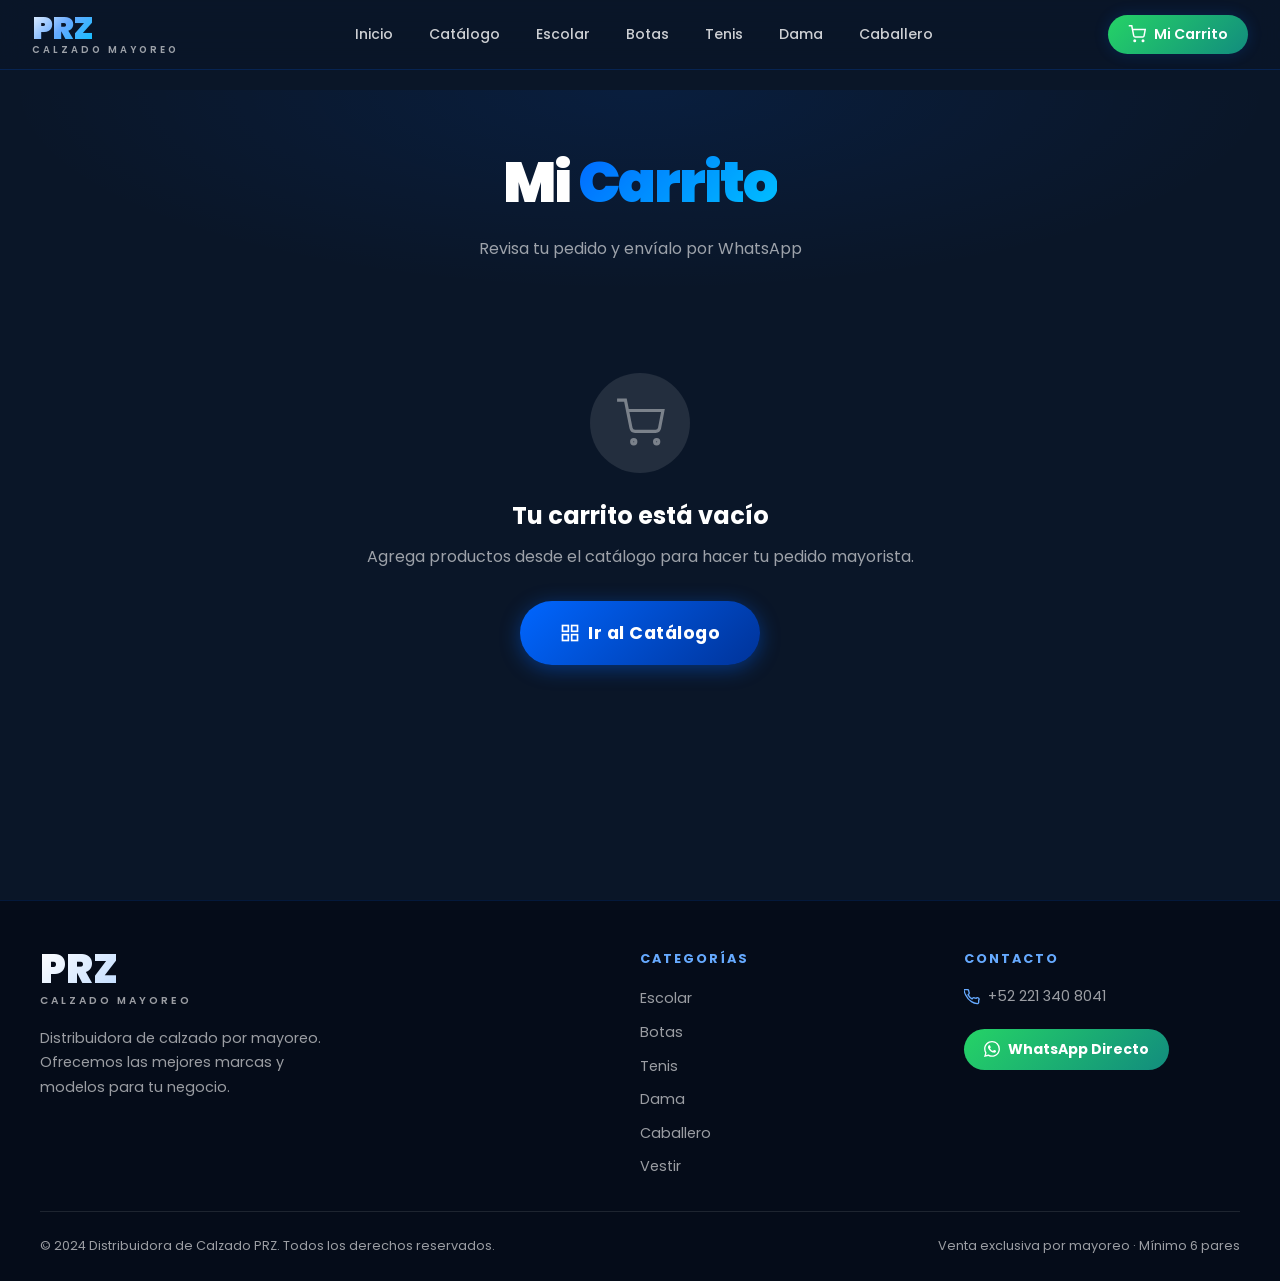
==== carrito.html @ e24a601f "Add files via upload" ====
<!DOCTYPE html>
<html lang="es">
<head>
  <meta charset="UTF-8">
  <meta name="viewport" content="width=device-width, initial-scale=1.0">
  <title>Carrito - PRZ Calzado Mayoreo</title>
  <meta name="description" content="Tu carrito de pedido mayorista. Revisa tu pedido y envíalo por WhatsApp.">
  <link rel="preconnect" href="https://fonts.googleapis.com">
  <link rel="preconnect" href="https://fonts.gstatic.com" crossorigin>
  <link href="https://fonts.googleapis.com/css2?family=Poppins:wght@300;400;500;600;700;800;900&display=swap" rel="stylesheet">
  <link rel="stylesheet" href="style.css">
</head>
<body data-page="carrito">

  <!-- NAVBAR -->
  <nav class="navbar" id="navbar">
    <a href="index.html" class="nav-logo">
      <div>
        <span class="logo-text">PRZ</span>
        <span class="logo-sub">Calzado Mayoreo</span>
      </div>
    </a>
    <div class="nav-links">
      <a href="index.html">Inicio</a>
      <a href="catalogo.html">Catálogo</a>
      <a href="catalogo.html?categoria=escolar">Escolar</a>
      <a href="catalogo.html?categoria=bota">Botas</a>
      <a href="catalogo.html?categoria=tenis">Tenis</a>
      <a href="catalogo.html?categoria=dama">Dama</a>
      <a href="catalogo.html?categoria=caballero">Caballero</a>
    </div>
    <div class="nav-actions">
      <a href="carrito.html" class="cart-btn" style="background:linear-gradient(135deg,#25D366,#128C7E)">
        <svg viewBox="0 0 24 24" fill="none" stroke="currentColor" stroke-width="2">
          <circle cx="9" cy="21" r="1"/><circle cx="20" cy="21" r="1"/>
          <path d="M1 1h4l2.68 13.39a2 2 0 0 0 2 1.61h9.72a2 2 0 0 0 2-1.61L23 6H6"/>
        </svg>
        Mi Carrito
        <span class="cart-count hidden">0</span>
      </a>
      <button class="hamburger" id="hamburger" aria-label="Menú">
        <span></span><span></span><span></span>
      </button>
    </div>
  </nav>

  <!-- MOBILE NAV -->
  <div class="mobile-nav" id="mobile-nav">
    <a href="index.html">Inicio</a>
    <a href="catalogo.html">Catálogo Completo</a>
    <a href="catalogo.html?categoria=escolar">Escolar</a>
    <a href="catalogo.html?categoria=bota">Botas</a>
    <a href="catalogo.html?categoria=tenis">Tenis</a>
    <a href="catalogo.html?categoria=dama">Dama</a>
    <a href="catalogo.html?categoria=caballero">Caballero</a>
  </div>

  <!-- CART PAGE -->
  <main class="cart-page">
    <div class="page-header">
      <h1>Mi <span class="text-gradient">Carrito</span></h1>
      <p>Revisa tu pedido y envíalo por WhatsApp</p>
    </div>

    <!-- Empty Cart State -->
    <div id="cart-empty" class="container" style="display:none">
      <div class="empty-cart">
        <div class="empty-cart-icon">
          <svg viewBox="0 0 24 24" fill="none" stroke="currentColor" stroke-width="1.5" width="50" height="50">
            <circle cx="9" cy="21" r="1"/><circle cx="20" cy="21" r="1"/>
            <path d="M1 1h4l2.68 13.39a2 2 0 0 0 2 1.61h9.72a2 2 0 0 0 2-1.61L23 6H6"/>
          </svg>
        </div>
        <h2>Tu carrito está vacío</h2>
        <p>Agrega productos desde el catálogo para hacer tu pedido mayorista.</p>
        <a href="catalogo.html" class="btn btn-primary btn-lg">
          <svg viewBox="0 0 24 24" fill="none" stroke="currentColor" stroke-width="2" width="20" height="20">
            <rect x="3" y="3" width="7" height="7"/><rect x="14" y="3" width="7" height="7"/>
            <rect x="14" y="14" width="7" height="7"/><rect x="3" y="14" width="7" height="7"/>
          </svg>
          Ir al Catálogo
        </a>
      </div>
    </div>

    <!-- Cart with items -->
    <div id="cart-summary-section" class="cart-layout container" style="display:none">

      <!-- LEFT: Cart Items -->
      <div class="cart-items-section">
        <div style="display:flex;justify-content:space-between;align-items:center;margin-bottom:1rem">
          <h2 style="font-size:1.25rem;font-weight:700">Productos en tu pedido</h2>
          <button id="clear-cart-btn" class="btn btn-sm" style="background:rgba(255,68,68,0.1);color:#ff6666;border:1px solid rgba(255,68,68,0.2)">
            Vaciar carrito
          </button>
        </div>

        <div id="cart-items-container">
          <!-- Rendered by JS -->
        </div>

        <div style="margin-top:1.5rem">
          <a href="catalogo.html" class="btn btn-secondary btn-full">
            <svg viewBox="0 0 24 24" fill="none" stroke="currentColor" stroke-width="2" width="18" height="18">
              <line x1="19" y1="12" x2="5" y2="12"/><polyline points="12 19 5 12 12 5"/>
            </svg>
            Seguir comprando
          </a>
        </div>
      </div>

      <!-- RIGHT: Summary & Form -->
      <div>
        <div class="cart-summary">
          <h3 class="cart-summary-title">Resumen del Pedido</h3>

          <div class="summary-rows">
            <div class="summary-row">
              <span>Productos</span>
              <span id="summary-productos">0</span>
            </div>
            <div class="summary-row">
              <span>Total de pares</span>
              <span id="summary-pares">0</span>
            </div>
            <div class="summary-row total">
              <span>TOTAL</span>
              <span class="summary-value" id="summary-total">$0</span>
            </div>
          </div>

          <!-- Customer Form -->
          <div class="customer-form">
            <h4 style="font-size:0.85rem;font-weight:700;letter-spacing:1px;text-transform:uppercase;color:var(--white-60);margin-bottom:0.5rem">Datos del Cliente</h4>

            <div class="form-group">
              <label class="form-label" for="cliente-nombre">Nombre *</label>
              <input type="text" id="cliente-nombre" class="form-input" placeholder="Tu nombre o negocio" required>
            </div>

            <div class="form-group">
              <label class="form-label" for="cliente-telefono">Teléfono (opcional)</label>
              <input type="tel" id="cliente-telefono" class="form-input" placeholder="Tu número de contacto">
            </div>
          </div>

          <!-- WhatsApp Button -->
          <div style="margin-top:1.5rem">
            <button class="btn btn-whatsapp btn-full" id="send-whatsapp-btn">
              <svg viewBox="0 0 24 24" fill="currentColor" width="22" height="22">
                <path d="M17.472 14.382c-.297-.149-1.758-.867-2.03-.967-.273-.099-.471-.148-.67.15-.197.297-.767.966-.94 1.164-.173.199-.347.223-.644.075-.297-.15-1.255-.463-2.39-1.475-.883-.788-1.48-1.761-1.653-2.059-.173-.297-.018-.458.13-.606.134-.133.298-.347.446-.52.149-.174.198-.298.298-.497.099-.198.05-.371-.025-.52-.075-.149-.669-1.612-.916-2.207-.242-.579-.487-.5-.669-.51-.173-.008-.371-.01-.57-.01-.198 0-.52.074-.792.372-.272.297-1.04 1.016-1.04 2.479 0 1.462 1.065 2.875 1.213 3.074.149.198 2.096 3.2 5.077 4.487.709.306 1.262.489 1.694.625.712.227 1.36.195 1.871.118.571-.085 1.758-.719 2.006-1.413.248-.694.248-1.289.173-1.413-.074-.124-.272-.198-.57-.347m-5.421 7.403h-.004a9.87 9.87 0 01-5.031-1.378l-.361-.214-3.741.982.998-3.648-.235-.374a9.86 9.86 0 01-1.51-5.26c.001-5.45 4.436-9.884 9.888-9.884 2.64 0 5.122 1.03 6.988 2.898a9.825 9.825 0 012.893 6.994c-.003 5.45-4.437 9.884-9.885 9.884m8.413-18.297A11.815 11.815 0 0012.05 0C5.495 0 .16 5.335.157 11.892c0 2.096.547 4.142 1.588 5.945L.057 24l6.305-1.654a11.882 11.882 0 005.683 1.448h.005c6.554 0 11.89-5.335 11.893-11.893a11.821 11.821 0 00-3.48-8.413z"/>
              </svg>
              Enviar Pedido por WhatsApp
            </button>
            <p style="font-size:0.75rem;color:var(--white-60);text-align:center;margin-top:0.75rem">
              Se abrirá WhatsApp con tu pedido detallado listo para enviar.
            </p>
          </div>

          <!-- Contact info -->
          <div style="margin-top:1.25rem;padding-top:1.25rem;border-top:1px solid var(--white-10);text-align:center">
            <p style="font-size:0.8rem;color:var(--white-60)">¿Preguntas? Contáctanos directamente</p>
            <a href="https://wa.me/522213408041" target="_blank" style="font-size:0.9rem;font-weight:700;color:var(--accent)">+52 221 340 8041</a>
          </div>
        </div>
      </div>

    </div>
  </main>

  <!-- FOOTER -->
  <footer class="footer">
    <div class="footer-grid">
      <div class="footer-brand">
        <span class="logo-text">PRZ</span>
        <span class="logo-sub">Calzado Mayoreo</span>
        <p>Distribuidora de calzado por mayoreo. Ofrecemos las mejores marcas y modelos para tu negocio.</p>
      </div>
      <div class="footer-col">
        <h4>Categorías</h4>
        <ul>
          <li><a href="catalogo.html?categoria=escolar">Escolar</a></li>
          <li><a href="catalogo.html?categoria=bota">Botas</a></li>
          <li><a href="catalogo.html?categoria=tenis">Tenis</a></li>
          <li><a href="catalogo.html?categoria=dama">Dama</a></li>
          <li><a href="catalogo.html?categoria=caballero">Caballero</a></li>
          <li><a href="catalogo.html?categoria=vestir">Vestir</a></li>
        </ul>
      </div>
      <div class="footer-col">
        <h4>Contacto</h4>
        <div class="footer-contact-item">
          <svg viewBox="0 0 24 24" fill="none" stroke="currentColor" stroke-width="2">
            <path d="M22 16.92v3a2 2 0 01-2.18 2 19.79 19.79 0 01-8.63-3.07A19.5 19.5 0 013.07 9.81a19.79 19.79 0 01-3.07-8.67A2 2 0 012 .84h3a2 2 0 012 1.72c.127.96.361 1.903.7 2.81a2 2 0 01-.45 2.11L6.09 8.91a16 16 0 006 6l1.27-1.27a2 2 0 012.11-.45c.907.339 1.85.573 2.81.7A2 2 0 0122 16.92z"/>
          </svg>
          +52 221 340 8041
        </div>
        <a href="https://wa.me/522213408041" target="_blank" class="footer-whatsapp">
          <svg viewBox="0 0 24 24" fill="currentColor" width="16" height="16">
            <path d="M17.472 14.382c-.297-.149-1.758-.867-2.03-.967-.273-.099-.471-.148-.67.15-.197.297-.767.966-.94 1.164-.173.199-.347.223-.644.075-.297-.15-1.255-.463-2.39-1.475-.883-.788-1.48-1.761-1.653-2.059-.173-.297-.018-.458.13-.606.134-.133.298-.347.446-.52.149-.174.198-.298.298-.497.099-.198.05-.371-.025-.52-.075-.149-.669-1.612-.916-2.207-.242-.579-.487-.5-.669-.51-.173-.008-.371-.01-.57-.01-.198 0-.52.074-.792.372-.272.297-1.04 1.016-1.04 2.479 0 1.462 1.065 2.875 1.213 3.074.149.198 2.096 3.2 5.077 4.487.709.306 1.262.489 1.694.625.712.227 1.36.195 1.871.118.571-.085 1.758-.719 2.006-1.413.248-.694.248-1.289.173-1.413-.074-.124-.272-.198-.57-.347m-5.421 7.403h-.004a9.87 9.87 0 01-5.031-1.378l-.361-.214-3.741.982.998-3.648-.235-.374a9.86 9.86 0 01-1.51-5.26c.001-5.45 4.436-9.884 9.888-9.884 2.64 0 5.122 1.03 6.988 2.898a9.825 9.825 0 012.893 6.994c-.003 5.45-4.437 9.884-9.885 9.884m8.413-18.297A11.815 11.815 0 0012.05 0C5.495 0 .16 5.335.157 11.892c0 2.096.547 4.142 1.588 5.945L.057 24l6.305-1.654a11.882 11.882 0 005.683 1.448h.005c6.554 0 11.89-5.335 11.893-11.893a11.821 11.821 0 00-3.48-8.413z"/>
          </svg>
          WhatsApp Directo
        </a>
      </div>
    </div>
    <div class="footer-bottom">
      <span>© 2024 Distribuidora de Calzado PRZ. Todos los derechos reservados.</span>
      <span>Venta exclusiva por mayoreo · Mínimo 6 pares</span>
    </div>
  </footer>

  <script src="app.js"></script>
</body>
</html>
---- style.css ----
/* ============================================
   PRZ CALZADO MAYOREO - Global Styles
   ============================================ */

@import url('https://fonts.googleapis.com/css2?family=Poppins:wght@300;400;500;600;700;800;900&display=swap');

/* ---- CSS Custom Properties ---- */
:root {
  --bg-deep: #0A1628;
  --bg-mid: #0d1f3c;
  --bg-card: rgba(26, 58, 107, 0.45);
  --blue-dark: #003399;
  --blue-mid: #1a3a6b;
  --blue-bright: #0066ff;
  --blue-glow: #3385ff;
  --blue-light: #66aaff;
  --white: #ffffff;
  --white-80: rgba(255,255,255,0.8);
  --white-60: rgba(255,255,255,0.6);
  --white-20: rgba(255,255,255,0.2);
  --white-10: rgba(255,255,255,0.1);
  --accent: #00c3ff;
  --accent-2: #0066ff;
  --success: #00e676;
  --warning: #ffab00;
  --radius-sm: 12px;
  --radius-md: 20px;
  --radius-lg: 30px;
  --radius-xl: 40px;
  --radius-pill: 100px;
  --shadow-card: 0 8px 32px rgba(0, 102, 255, 0.15);
  --shadow-glow: 0 0 30px rgba(0, 102, 255, 0.3);
  --shadow-glow-sm: 0 0 15px rgba(0, 102, 255, 0.2);
  --transition: all 0.3s cubic-bezier(0.4, 0, 0.2, 1);
  --font: 'Poppins', sans-serif;
}

/* ---- Reset & Base ---- */
*, *::before, *::after {
  box-sizing: border-box;
  margin: 0;
  padding: 0;
}

html {
  scroll-behavior: smooth;
  font-size: 16px;
}

body {
  font-family: var(--font);
  background-color: var(--bg-deep);
  color: var(--white);
  line-height: 1.6;
  overflow-x: hidden;
  min-height: 100vh;
}

a {
  text-decoration: none;
  color: inherit;
  transition: var(--transition);
}

ul, ol {
  list-style: none;
}

img {
  max-width: 100%;
  display: block;
}

button {
  cursor: pointer;
  font-family: var(--font);
  border: none;
  outline: none;
}

input, select, textarea {
  font-family: var(--font);
  outline: none;
}

/* ============================================
   NAVBAR
   ============================================ */
.navbar {
  position: fixed;
  top: 0;
  left: 0;
  right: 0;
  z-index: 1000;
  padding: 0 2rem;
  height: 70px;
  display: flex;
  align-items: center;
  justify-content: space-between;
  background: rgba(10, 22, 40, 0.85);
  backdrop-filter: blur(20px);
  -webkit-backdrop-filter: blur(20px);
  border-bottom: 1px solid rgba(0, 102, 255, 0.2);
  transition: var(--transition);
}

.navbar.scrolled {
  background: rgba(10, 22, 40, 0.98);
  box-shadow: 0 4px 30px rgba(0, 0, 0, 0.4);
}

.nav-logo {
  display: flex;
  align-items: center;
  gap: 0.5rem;
  text-decoration: none;
}

.nav-logo .logo-text {
  font-size: 2rem;
  font-weight: 900;
  letter-spacing: -1px;
  background: linear-gradient(135deg, var(--white) 0%, var(--blue-light) 50%, var(--accent) 100%);
  -webkit-background-clip: text;
  -webkit-text-fill-color: transparent;
  background-clip: text;
  line-height: 1;
}

.nav-logo .logo-sub {
  font-size: 0.6rem;
  font-weight: 600;
  letter-spacing: 3px;
  text-transform: uppercase;
  color: var(--white-60);
  display: block;
  margin-top: -4px;
}

.nav-links {
  display: flex;
  align-items: center;
  gap: 0.25rem;
}

.nav-links a {
  padding: 0.5rem 1rem;
  border-radius: var(--radius-pill);
  font-size: 0.875rem;
  font-weight: 500;
  color: var(--white-80);
  transition: var(--transition);
}

.nav-links a:hover,
.nav-links a.active {
  background: var(--white-10);
  color: var(--white);
}

.nav-actions {
  display: flex;
  align-items: center;
  gap: 1rem;
}

.cart-btn {
  position: relative;
  display: flex;
  align-items: center;
  gap: 0.5rem;
  padding: 0.5rem 1.25rem;
  background: linear-gradient(135deg, var(--blue-bright), var(--blue-dark));
  border-radius: var(--radius-pill);
  font-size: 0.875rem;
  font-weight: 600;
  color: var(--white);
  transition: var(--transition);
  box-shadow: var(--shadow-glow-sm);
  text-decoration: none;
}

.cart-btn:hover {
  transform: translateY(-2px);
  box-shadow: var(--shadow-glow);
}

.cart-btn svg {
  width: 18px;
  height: 18px;
}

.cart-count {
  position: absolute;
  top: -6px;
  right: -6px;
  background: var(--accent);
  color: var(--bg-deep);
  font-size: 0.65rem;
  font-weight: 800;
  width: 20px;
  height: 20px;
  border-radius: 50%;
  display: flex;
  align-items: center;
  justify-content: center;
  border: 2px solid var(--bg-deep);
  transition: var(--transition);
}

.cart-count.hidden {
  display: none;
}

/* Hamburger */
.hamburger {
  display: none;
  flex-direction: column;
  gap: 5px;
  cursor: pointer;
  padding: 0.5rem;
  background: none;
  border: none;
}

.hamburger span {
  display: block;
  width: 24px;
  height: 2px;
  background: var(--white);
  border-radius: 2px;
  transition: var(--transition);
}

/* Mobile nav */
.mobile-nav {
  display: none;
  position: fixed;
  top: 70px;
  left: 0;
  right: 0;
  background: rgba(10, 22, 40, 0.98);
  backdrop-filter: blur(20px);
  padding: 1rem;
  border-bottom: 1px solid rgba(0, 102, 255, 0.2);
  z-index: 999;
  flex-direction: column;
  gap: 0.5rem;
}

.mobile-nav.open {
  display: flex;
}

.mobile-nav a {
  padding: 0.75rem 1rem;
  border-radius: var(--radius-sm);
  font-weight: 500;
  color: var(--white-80);
  transition: var(--transition);
}

.mobile-nav a:hover {
  background: var(--white-10);
  color: var(--white);
}

/* ============================================
   HERO SECTION
   ============================================ */
.hero {
  min-height: 100vh;
  display: flex;
  align-items: center;
  justify-content: center;
  position: relative;
  overflow: hidden;
  padding: 100px 2rem 4rem;
  background: radial-gradient(ellipse at 20% 50%, rgba(0, 102, 255, 0.15) 0%, transparent 60%),
              radial-gradient(ellipse at 80% 20%, rgba(0, 195, 255, 0.1) 0%, transparent 50%),
              linear-gradient(180deg, var(--bg-deep) 0%, var(--bg-mid) 100%);
}

.hero-bg-grid {
  position: absolute;
  inset: 0;
  background-image:
    linear-gradient(rgba(0, 102, 255, 0.05) 1px, transparent 1px),
    linear-gradient(90deg, rgba(0, 102, 255, 0.05) 1px, transparent 1px);
  background-size: 60px 60px;
  pointer-events: none;
}

.hero-content {
  position: relative;
  z-index: 1;
  text-align: center;
  max-width: 1100px;
  width: 100%;
}

.hero-badge {
  display: inline-flex;
  align-items: center;
  gap: 0.5rem;
  padding: 0.4rem 1.2rem;
  background: rgba(0, 102, 255, 0.15);
  border: 1px solid rgba(0, 102, 255, 0.3);
  border-radius: var(--radius-pill);
  font-size: 0.8rem;
  font-weight: 600;
  letter-spacing: 2px;
  text-transform: uppercase;
  color: var(--blue-light);
  margin-bottom: 1.5rem;
}

.hero-badge::before {
  content: '';
  width: 8px;
  height: 8px;
  background: var(--accent);
  border-radius: 50%;
  animation: pulse 2s infinite;
}

@keyframes pulse {
  0%, 100% { opacity: 1; transform: scale(1); }
  50% { opacity: 0.5; transform: scale(1.3); }
}

.hero-title {
  font-size: clamp(3.5rem, 12vw, 10rem);
  font-weight: 900;
  line-height: 0.9;
  letter-spacing: -4px;
  margin-bottom: 0.5rem;
  background: linear-gradient(135deg, var(--white) 0%, var(--blue-light) 40%, var(--accent) 80%);
  -webkit-background-clip: text;
  -webkit-text-fill-color: transparent;
  background-clip: text;
}

.hero-title-sub {
  font-size: clamp(1.5rem, 4vw, 3.5rem);
  font-weight: 700;
  letter-spacing: -1px;
  color: var(--white-60);
  margin-bottom: 1.5rem;
}

.hero-description {
  font-size: clamp(1rem, 2vw, 1.2rem);
  color: var(--white-60);
  max-width: 600px;
  margin: 0 auto 2.5rem;
  font-weight: 400;
}

.hero-actions {
  display: flex;
  gap: 1rem;
  justify-content: center;
  flex-wrap: wrap;
}

.hero-stats {
  display: flex;
  gap: 3rem;
  justify-content: center;
  margin-top: 4rem;
  flex-wrap: wrap;
}

.hero-stat {
  text-align: center;
}

.hero-stat .stat-number {
  font-size: 2.5rem;
  font-weight: 900;
  background: linear-gradient(135deg, var(--white), var(--accent));
  -webkit-background-clip: text;
  -webkit-text-fill-color: transparent;
  background-clip: text;
  line-height: 1;
}

.hero-stat .stat-label {
  font-size: 0.8rem;
  color: var(--white-60);
  font-weight: 500;
  letter-spacing: 1px;
  text-transform: uppercase;
  margin-top: 0.25rem;
}

/* Floating shapes */
.hero-shape {
  position: absolute;
  border-radius: 50%;
  filter: blur(80px);
  pointer-events: none;
  opacity: 0.15;
}

.hero-shape-1 {
  width: 400px;
  height: 400px;
  background: var(--blue-bright);
  top: -100px;
  right: -100px;
}

.hero-shape-2 {
  width: 300px;
  height: 300px;
  background: var(--accent);
  bottom: 0;
  left: -50px;
}

/* ============================================
   BUTTONS
   ============================================ */
.btn {
  display: inline-flex;
  align-items: center;
  justify-content: center;
  gap: 0.5rem;
  padding: 0.875rem 2rem;
  border-radius: var(--radius-pill);
  font-size: 1rem;
  font-weight: 700;
  letter-spacing: 0.5px;
  transition: var(--transition);
  cursor: pointer;
  border: none;
  text-decoration: none;
  white-space: nowrap;
}

.btn-primary {
  background: linear-gradient(135deg, var(--blue-bright) 0%, var(--blue-dark) 100%);
  color: var(--white);
  box-shadow: 0 4px 20px rgba(0, 102, 255, 0.4);
}

.btn-primary:hover {
  transform: translateY(-3px);
  box-shadow: 0 8px 30px rgba(0, 102, 255, 0.6);
}

.btn-primary:active {
  transform: translateY(-1px);
}

.btn-secondary {
  background: var(--white-10);
  color: var(--white);
  border: 1px solid var(--white-20);
  backdrop-filter: blur(10px);
}

.btn-secondary:hover {
  background: var(--white-20);
  transform: translateY(-3px);
}

.btn-outline {
  background: transparent;
  color: var(--blue-bright);
  border: 2px solid var(--blue-bright);
}

.btn-outline:hover {
  background: var(--blue-bright);
  color: var(--white);
  transform: translateY(-3px);
}

.btn-whatsapp {
  background: linear-gradient(135deg, #25D366, #128C7E);
  color: var(--white);
  box-shadow: 0 4px 20px rgba(37, 211, 102, 0.4);
  font-size: 1.1rem;
  padding: 1rem 2.5rem;
}

.btn-whatsapp:hover {
  transform: translateY(-3px);
  box-shadow: 0 8px 30px rgba(37, 211, 102, 0.6);
}

.btn-lg {
  padding: 1.1rem 2.5rem;
  font-size: 1.1rem;
}

.btn-sm {
  padding: 0.5rem 1.25rem;
  font-size: 0.85rem;
}

.btn-full {
  width: 100%;
}

.btn:disabled {
  opacity: 0.5;
  cursor: not-allowed;
  transform: none !important;
}

/* ============================================
   SECTIONS & LAYOUT
   ============================================ */
.section {
  padding: 5rem 2rem;
}

.section-alt {
  background: linear-gradient(180deg, var(--bg-mid) 0%, var(--bg-deep) 100%);
}

.container {
  max-width: 1200px;
  margin: 0 auto;
  width: 100%;
}

.section-header {
  text-align: center;
  margin-bottom: 3.5rem;
}

.section-tag {
  display: inline-block;
  padding: 0.3rem 1rem;
  background: rgba(0, 102, 255, 0.15);
  border: 1px solid rgba(0, 102, 255, 0.3);
  border-radius: var(--radius-pill);
  font-size: 0.75rem;
  font-weight: 700;
  letter-spacing: 3px;
  text-transform: uppercase;
  color: var(--blue-light);
  margin-bottom: 1rem;
}

.section-title {
  font-size: clamp(2rem, 5vw, 3.5rem);
  font-weight: 800;
  letter-spacing: -1px;
  line-height: 1.1;
  margin-bottom: 1rem;
}

.section-title span {
  background: linear-gradient(135deg, var(--blue-bright), var(--accent));
  -webkit-background-clip: text;
  -webkit-text-fill-color: transparent;
  background-clip: text;
}

.section-subtitle {
  font-size: 1.1rem;
  color: var(--white-60);
  max-width: 600px;
  margin: 0 auto;
}

/* ============================================
   CARDS & GLASSMORPHISM
   ============================================ */
.glass-card {
  background: var(--bg-card);
  backdrop-filter: blur(20px);
  -webkit-backdrop-filter: blur(20px);
  border: 1px solid rgba(255, 255, 255, 0.08);
  border-radius: var(--radius-lg);
  box-shadow: var(--shadow-card);
  transition: var(--transition);
}

.glass-card:hover {
  border-color: rgba(0, 102, 255, 0.3);
  box-shadow: var(--shadow-glow);
  transform: translateY(-4px);
}

/* ============================================
   CATEGORY CARDS (index.html)
   ============================================ */
.categories-grid {
  display: grid;
  grid-template-columns: repeat(auto-fill, minmax(160px, 1fr));
  gap: 1.25rem;
}

.category-card {
  background: var(--bg-card);
  backdrop-filter: blur(20px);
  border: 1px solid rgba(255, 255, 255, 0.08);
  border-radius: var(--radius-lg);
  padding: 2rem 1rem;
  text-align: center;
  cursor: pointer;
  transition: var(--transition);
  text-decoration: none;
  color: var(--white);
  display: flex;
  flex-direction: column;
  align-items: center;
  gap: 0.75rem;
}

.category-card:hover {
  background: rgba(0, 102, 255, 0.2);
  border-color: rgba(0, 102, 255, 0.4);
  transform: translateY(-6px);
  box-shadow: var(--shadow-glow);
}

.category-icon {
  width: 60px;
  height: 60px;
  background: linear-gradient(135deg, rgba(0, 102, 255, 0.3), rgba(0, 195, 255, 0.2));
  border-radius: var(--radius-md);
  display: flex;
  align-items: center;
  justify-content: center;
  font-size: 1.75rem;
  transition: var(--transition);
}

.category-card:hover .category-icon {
  background: linear-gradient(135deg, var(--blue-bright), var(--accent));
  transform: scale(1.1);
}

.category-name {
  font-size: 0.9rem;
  font-weight: 700;
  letter-spacing: 0.5px;
}

.category-count {
  font-size: 0.75rem;
  color: var(--white-60);
}

/* ============================================
   HOW IT WORKS SECTION
   ============================================ */
.steps-grid {
  display: grid;
  grid-template-columns: repeat(auto-fit, minmax(220px, 1fr));
  gap: 1.5rem;
}

.step-card {
  background: var(--bg-card);
  backdrop-filter: blur(20px);
  border: 1px solid rgba(255, 255, 255, 0.08);
  border-radius: var(--radius-lg);
  padding: 2rem 1.5rem;
  text-align: center;
  transition: var(--transition);
  position: relative;
  overflow: hidden;
}

.step-card::before {
  content: '';
  position: absolute;
  top: 0;
  left: 0;
  right: 0;
  height: 3px;
  background: linear-gradient(90deg, var(--blue-bright), var(--accent));
  opacity: 0;
  transition: var(--transition);
}

.step-card:hover::before {
  opacity: 1;
}

.step-card:hover {
  border-color: rgba(0, 102, 255, 0.3);
  transform: translateY(-4px);
  box-shadow: var(--shadow-glow);
}

.step-number {
  width: 50px;
  height: 50px;
  background: linear-gradient(135deg, var(--blue-bright), var(--blue-dark));
  border-radius: 50%;
  display: flex;
  align-items: center;
  justify-content: center;
  font-size: 1.25rem;
  font-weight: 900;
  margin: 0 auto 1.25rem;
  box-shadow: 0 4px 15px rgba(0, 102, 255, 0.4);
}

.step-title {
  font-size: 1.1rem;
  font-weight: 700;
  margin-bottom: 0.5rem;
}

.step-desc {
  font-size: 0.875rem;
  color: var(--white-60);
  line-height: 1.6;
}

/* ============================================
   PRODUCT CARDS
   ============================================ */
.products-grid {
  display: grid;
  grid-template-columns: repeat(auto-fill, minmax(260px, 1fr));
  gap: 1.5rem;
}

.product-card {
  background: var(--bg-card);
  backdrop-filter: blur(20px);
  border: 1px solid rgba(255, 255, 255, 0.08);
  border-radius: var(--radius-lg);
  overflow: hidden;
  transition: var(--transition);
  cursor: pointer;
  text-decoration: none;
  color: var(--white);
  display: flex;
  flex-direction: column;
}

.product-card:hover {
  border-color: rgba(0, 102, 255, 0.4);
  transform: translateY(-6px);
  box-shadow: var(--shadow-glow);
}

.product-image-placeholder {
  width: 100%;
  aspect-ratio: 4/3;
  background: linear-gradient(135deg, var(--blue-mid) 0%, rgba(0, 102, 255, 0.3) 50%, var(--bg-mid) 100%);
  display: flex;
  align-items: center;
  justify-content: center;
  position: relative;
  overflow: hidden;
}

.product-image-placeholder.has-image {
  background: #f5f5f5;
}

.product-image-placeholder::before {
  content: '';
  position: absolute;
  inset: 0;
  background: radial-gradient(circle at 30% 40%, rgba(0, 195, 255, 0.15) 0%, transparent 60%);
}

.product-image-placeholder.has-image::before {
  display: none;
}

.product-image-placeholder svg {
  width: 80px;
  height: 80px;
  opacity: 0.4;
  position: relative;
  z-index: 1;
}

.product-badge {
  position: absolute;
  top: 12px;
  left: 12px;
  padding: 0.25rem 0.75rem;
  background: linear-gradient(135deg, var(--blue-bright), var(--blue-dark));
  border-radius: var(--radius-pill);
  font-size: 0.7rem;
  font-weight: 700;
  letter-spacing: 1px;
  text-transform: uppercase;
  z-index: 2;
}

.product-info {
  padding: 1.25rem;
  flex: 1;
  display: flex;
  flex-direction: column;
  gap: 0.5rem;
}

.product-category {
  font-size: 0.7rem;
  font-weight: 700;
  letter-spacing: 2px;
  text-transform: uppercase;
  color: var(--blue-light);
}

.product-name {
  font-size: 1rem;
  font-weight: 700;
  line-height: 1.3;
}

.product-price-row {
  display: flex;
  align-items: baseline;
  gap: 0.25rem;
  margin-top: auto;
  padding-top: 0.5rem;
}

.product-price {
  font-size: 1.5rem;
  font-weight: 900;
  color: var(--white);
}

.product-price-label {
  font-size: 0.75rem;
  color: var(--white-60);
}

.product-card-footer {
  padding: 0 1.25rem 1.25rem;
}

/* ============================================
   CATALOG PAGE
   ============================================ */
.catalog-page {
  padding-top: 90px;
  min-height: 100vh;
  background: linear-gradient(180deg, var(--bg-deep) 0%, var(--bg-mid) 100%);
}

.catalog-header {
  padding: 3rem 2rem 2rem;
  text-align: center;
}

.catalog-layout {
  display: flex;
  gap: 2rem;
  padding: 0 2rem 4rem;
  max-width: 1300px;
  margin: 0 auto;
}

/* Filter Tabs */
.filter-tabs {
  display: flex;
  flex-wrap: wrap;
  gap: 0.5rem;
  justify-content: center;
  margin-bottom: 2.5rem;
}

.filter-tab {
  padding: 0.5rem 1.25rem;
  border-radius: var(--radius-pill);
  font-size: 0.875rem;
  font-weight: 600;
  background: var(--white-10);
  color: var(--white-80);
  border: 1px solid var(--white-20);
  cursor: pointer;
  transition: var(--transition);
}

.filter-tab:hover {
  background: rgba(0, 102, 255, 0.2);
  border-color: rgba(0, 102, 255, 0.4);
  color: var(--white);
}

.filter-tab.active {
  background: linear-gradient(135deg, var(--blue-bright), var(--blue-dark));
  border-color: transparent;
  color: var(--white);
  box-shadow: 0 4px 15px rgba(0, 102, 255, 0.4);
}

.catalog-results-info {
  text-align: center;
  color: var(--white-60);
  font-size: 0.875rem;
  margin-bottom: 1.5rem;
}

.catalog-results-info span {
  color: var(--white);
  font-weight: 700;
}

/* ============================================
   PRODUCT DETAIL PAGE
   ============================================ */
.product-detail-page {
  padding-top: 90px;
  min-height: 100vh;
}

.product-detail-layout {
  display: grid;
  grid-template-columns: 1fr 1fr;
  gap: 3rem;
  max-width: 1100px;
  margin: 0 auto;
  padding: 3rem 2rem;
}

.product-detail-image {
  width: 100%;
  background: linear-gradient(135deg, var(--blue-mid) 0%, rgba(0, 102, 255, 0.3) 50%, var(--bg-mid) 100%);
  border-radius: var(--radius-xl);
  display: flex;
  align-items: center;
  justify-content: center;
  position: relative;
  overflow: hidden;
  border: 1px solid rgba(255, 255, 255, 0.08);
  min-height: 300px;
}

.product-detail-image.has-image {
  background: transparent;
  border: none;
  min-height: unset;
}

.product-detail-image.has-image img {
  width: 100%;
  height: auto;
  display: block;
  border-radius: var(--radius-xl);
}

.product-detail-image::before {
  content: '';
  position: absolute;
  inset: 0;
  background: radial-gradient(circle at 30% 40%, rgba(0, 195, 255, 0.2) 0%, transparent 60%);
}

.product-detail-image.has-image::before {
  display: none;
}

.product-detail-image svg {
  width: 160px;
  height: 160px;
  opacity: 0.35;
  position: relative;
  z-index: 1;
}

.product-detail-info {
  display: flex;
  flex-direction: column;
  gap: 1.5rem;
}

.product-detail-category {
  font-size: 0.75rem;
  font-weight: 700;
  letter-spacing: 3px;
  text-transform: uppercase;
  color: var(--blue-light);
}

.product-detail-name {
  font-size: clamp(1.75rem, 4vw, 2.5rem);
  font-weight: 800;
  letter-spacing: -1px;
  line-height: 1.1;
}

.product-detail-desc {
  color: var(--white-60);
  line-height: 1.7;
}

.price-display {
  background: rgba(0, 102, 255, 0.1);
  border: 1px solid rgba(0, 102, 255, 0.2);
  border-radius: var(--radius-md);
  padding: 1.25rem;
}

.price-display .price-label {
  font-size: 0.75rem;
  font-weight: 600;
  letter-spacing: 2px;
  text-transform: uppercase;
  color: var(--blue-light);
  margin-bottom: 0.25rem;
}

.price-display .price-value {
  font-size: 2.5rem;
  font-weight: 900;
  background: linear-gradient(135deg, var(--white), var(--accent));
  -webkit-background-clip: text;
  -webkit-text-fill-color: transparent;
  background-clip: text;
  line-height: 1;
}

.price-display .price-note {
  font-size: 0.8rem;
  color: var(--white-60);
  margin-top: 0.25rem;
}

/* Talla Selector */
.tallas-section {
  display: flex;
  flex-direction: column;
  gap: 0.75rem;
}

.tallas-title {
  font-size: 0.875rem;
  font-weight: 700;
  letter-spacing: 1px;
  text-transform: uppercase;
  color: var(--white-80);
}

.tallas-grid {
  display: flex;
  flex-direction: column;
  gap: 0.75rem;
}

.talla-row {
  display: flex;
  align-items: center;
  gap: 1rem;
  background: var(--white-10);
  border: 1px solid var(--white-20);
  border-radius: var(--radius-md);
  padding: 0.75rem 1rem;
  transition: var(--transition);
}

.talla-row.has-quantity {
  background: rgba(0, 102, 255, 0.15);
  border-color: rgba(0, 102, 255, 0.4);
}

.talla-label {
  font-size: 1rem;
  font-weight: 700;
  min-width: 60px;
}

.talla-label span {
  font-size: 0.7rem;
  font-weight: 500;
  color: var(--white-60);
  display: block;
}

.quantity-control {
  display: flex;
  align-items: center;
  gap: 0.5rem;
  margin-left: auto;
}

.qty-btn {
  width: 32px;
  height: 32px;
  border-radius: 50%;
  background: var(--white-20);
  color: var(--white);
  font-size: 1.1rem;
  font-weight: 700;
  display: flex;
  align-items: center;
  justify-content: center;
  transition: var(--transition);
  border: none;
  cursor: pointer;
  line-height: 1;
}

.qty-btn:hover {
  background: var(--blue-bright);
}

.qty-input {
  width: 50px;
  text-align: center;
  background: var(--white-10);
  border: 1px solid var(--white-20);
  border-radius: var(--radius-sm);
  color: var(--white);
  font-size: 1rem;
  font-weight: 700;
  padding: 0.25rem;
}

/* Calculator */
.calculator-box {
  background: rgba(0, 102, 255, 0.08);
  border: 1px solid rgba(0, 102, 255, 0.2);
  border-radius: var(--radius-md);
  padding: 1.25rem;
}

.calculator-box .calc-title {
  font-size: 0.75rem;
  font-weight: 700;
  letter-spacing: 2px;
  text-transform: uppercase;
  color: var(--blue-light);
  margin-bottom: 0.75rem;
}

.calc-row {
  display: flex;
  justify-content: space-between;
  align-items: center;
  padding: 0.4rem 0;
  font-size: 0.9rem;
  color: var(--white-80);
  border-bottom: 1px solid var(--white-10);
}

.calc-row:last-child {
  border-bottom: none;
  padding-top: 0.75rem;
  margin-top: 0.25rem;
}

.calc-row.total {
  font-size: 1.2rem;
  font-weight: 800;
  color: var(--white);
}

.calc-row.total .calc-value {
  color: var(--accent);
}

.minimum-warning {
  display: flex;
  align-items: center;
  gap: 0.5rem;
  padding: 0.75rem 1rem;
  background: rgba(255, 171, 0, 0.1);
  border: 1px solid rgba(255, 171, 0, 0.3);
  border-radius: var(--radius-md);
  font-size: 0.85rem;
  color: var(--warning);
  font-weight: 500;
}

.minimum-ok {
  display: flex;
  align-items: center;
  gap: 0.5rem;
  padding: 0.75rem 1rem;
  background: rgba(0, 230, 118, 0.1);
  border: 1px solid rgba(0, 230, 118, 0.3);
  border-radius: var(--radius-md);
  font-size: 0.85rem;
  color: var(--success);
  font-weight: 500;
}

/* Breadcrumb */
.breadcrumb {
  display: flex;
  align-items: center;
  gap: 0.5rem;
  padding: 1.5rem 2rem 0;
  max-width: 1100px;
  margin: 0 auto;
  font-size: 0.85rem;
  color: var(--white-60);
}

.breadcrumb a {
  color: var(--blue-light);
  transition: var(--transition);
}

.breadcrumb a:hover {
  color: var(--white);
}

.breadcrumb .sep {
  color: var(--white-20);
}

/* ============================================
   CART PAGE
   ============================================ */
.cart-page {
  padding-top: 90px;
  min-height: 100vh;
}

.cart-layout {
  display: grid;
  grid-template-columns: 1fr 380px;
  gap: 2rem;
  max-width: 1100px;
  margin: 0 auto;
  padding: 3rem 2rem;
  align-items: start;
}

.cart-items-section {
  display: flex;
  flex-direction: column;
  gap: 1rem;
}

.cart-item {
  background: var(--bg-card);
  backdrop-filter: blur(20px);
  border: 1px solid rgba(255, 255, 255, 0.08);
  border-radius: var(--radius-lg);
  padding: 1.25rem;
  display: flex;
  gap: 1.25rem;
  align-items: flex-start;
  transition: var(--transition);
}

.cart-item:hover {
  border-color: rgba(0, 102, 255, 0.3);
}

.cart-item-image {
  width: 90px;
  height: 90px;
  flex-shrink: 0;
  background: linear-gradient(135deg, var(--blue-mid), rgba(0, 102, 255, 0.3));
  border-radius: var(--radius-md);
  display: flex;
  align-items: center;
  justify-content: center;
}

.cart-item-image svg {
  width: 40px;
  height: 40px;
  opacity: 0.5;
}

.cart-item-details {
  flex: 1;
  min-width: 0;
}

.cart-item-name {
  font-size: 1rem;
  font-weight: 700;
  margin-bottom: 0.25rem;
}

.cart-item-category {
  font-size: 0.7rem;
  font-weight: 700;
  letter-spacing: 2px;
  text-transform: uppercase;
  color: var(--blue-light);
  margin-bottom: 0.5rem;
}

.cart-item-tallas {
  display: flex;
  flex-wrap: wrap;
  gap: 0.4rem;
  margin-bottom: 0.5rem;
}

.talla-chip {
  padding: 0.2rem 0.6rem;
  background: var(--white-10);
  border: 1px solid var(--white-20);
  border-radius: var(--radius-pill);
  font-size: 0.75rem;
  font-weight: 600;
}

.cart-item-price {
  font-size: 0.85rem;
  color: var(--white-60);
}

.cart-item-subtotal {
  font-size: 1.25rem;
  font-weight: 800;
  color: var(--white);
  white-space: nowrap;
  text-align: right;
}

.cart-item-remove {
  background: none;
  border: none;
  color: var(--white-60);
  cursor: pointer;
  padding: 0.25rem;
  border-radius: var(--radius-sm);
  transition: var(--transition);
  display: flex;
  align-items: center;
}

.cart-item-remove:hover {
  color: #ff4444;
  background: rgba(255, 68, 68, 0.1);
}

/* Cart Summary */
.cart-summary {
  background: var(--bg-card);
  backdrop-filter: blur(20px);
  border: 1px solid rgba(255, 255, 255, 0.08);
  border-radius: var(--radius-xl);
  padding: 2rem;
  position: sticky;
  top: 90px;
}

.cart-summary-title {
  font-size: 1.25rem;
  font-weight: 800;
  margin-bottom: 1.5rem;
  padding-bottom: 1rem;
  border-bottom: 1px solid var(--white-10);
}

.summary-rows {
  display: flex;
  flex-direction: column;
  gap: 0.75rem;
  margin-bottom: 1.5rem;
}

.summary-row {
  display: flex;
  justify-content: space-between;
  align-items: center;
  font-size: 0.9rem;
  color: var(--white-80);
}

.summary-row.total {
  font-size: 1.3rem;
  font-weight: 800;
  color: var(--white);
  padding-top: 1rem;
  border-top: 1px solid var(--white-10);
  margin-top: 0.5rem;
}

.summary-row.total .summary-value {
  color: var(--accent);
}

/* Customer Form */
.customer-form {
  margin-top: 1.5rem;
  padding-top: 1.5rem;
  border-top: 1px solid var(--white-10);
  display: flex;
  flex-direction: column;
  gap: 1rem;
}

.form-group {
  display: flex;
  flex-direction: column;
  gap: 0.4rem;
}

.form-label {
  font-size: 0.8rem;
  font-weight: 600;
  letter-spacing: 1px;
  text-transform: uppercase;
  color: var(--white-60);
}

.form-input {
  padding: 0.75rem 1rem;
  background: var(--white-10);
  border: 1px solid var(--white-20);
  border-radius: var(--radius-md);
  color: var(--white);
  font-size: 0.95rem;
  transition: var(--transition);
}

.form-input:focus {
  border-color: var(--blue-bright);
  background: rgba(0, 102, 255, 0.1);
  box-shadow: 0 0 0 3px rgba(0, 102, 255, 0.15);
}

.form-input::placeholder {
  color: var(--white-60);
}

/* Empty Cart */
.empty-cart {
  text-align: center;
  padding: 5rem 2rem;
  grid-column: 1 / -1;
}

.empty-cart-icon {
  width: 100px;
  height: 100px;
  background: var(--white-10);
  border-radius: 50%;
  display: flex;
  align-items: center;
  justify-content: center;
  margin: 0 auto 1.5rem;
}

.empty-cart-icon svg {
  width: 50px;
  height: 50px;
  opacity: 0.4;
}

.empty-cart h2 {
  font-size: 1.5rem;
  font-weight: 700;
  margin-bottom: 0.5rem;
}

.empty-cart p {
  color: var(--white-60);
  margin-bottom: 2rem;
}

/* ============================================
   FOOTER
   ============================================ */
.footer {
  background: rgba(5, 12, 25, 0.95);
  border-top: 1px solid rgba(0, 102, 255, 0.15);
  padding: 3rem 2rem 1.5rem;
}

.footer-grid {
  display: grid;
  grid-template-columns: 2fr 1fr 1fr;
  gap: 3rem;
  max-width: 1200px;
  margin: 0 auto;
  padding-bottom: 2rem;
  border-bottom: 1px solid var(--white-10);
}

.footer-brand .logo-text {
  font-size: 2.5rem;
  font-weight: 900;
  background: linear-gradient(135deg, var(--white), var(--blue-light), var(--accent));
  -webkit-background-clip: text;
  -webkit-text-fill-color: transparent;
  background-clip: text;
  line-height: 1;
  display: block;
  margin-bottom: 0.25rem;
}

.footer-brand .logo-sub {
  font-size: 0.65rem;
  font-weight: 600;
  letter-spacing: 3px;
  text-transform: uppercase;
  color: var(--white-60);
  display: block;
  margin-bottom: 1rem;
}

.footer-brand p {
  color: var(--white-60);
  font-size: 0.9rem;
  line-height: 1.7;
  max-width: 300px;
}

.footer-col h4 {
  font-size: 0.8rem;
  font-weight: 700;
  letter-spacing: 2px;
  text-transform: uppercase;
  color: var(--blue-light);
  margin-bottom: 1rem;
}

.footer-col ul {
  display: flex;
  flex-direction: column;
  gap: 0.5rem;
}

.footer-col ul li a {
  color: var(--white-60);
  font-size: 0.9rem;
  transition: var(--transition);
}

.footer-col ul li a:hover {
  color: var(--white);
  padding-left: 4px;
}

.footer-contact-item {
  display: flex;
  align-items: center;
  gap: 0.5rem;
  color: var(--white-60);
  font-size: 0.9rem;
  margin-bottom: 0.5rem;
}

.footer-contact-item svg {
  width: 16px;
  height: 16px;
  flex-shrink: 0;
  color: var(--blue-light);
}

.footer-whatsapp {
  display: inline-flex;
  align-items: center;
  gap: 0.5rem;
  padding: 0.6rem 1.25rem;
  background: linear-gradient(135deg, #25D366, #128C7E);
  border-radius: var(--radius-pill);
  font-size: 0.875rem;
  font-weight: 700;
  color: var(--white);
  margin-top: 0.75rem;
  transition: var(--transition);
}

.footer-whatsapp:hover {
  transform: translateY(-2px);
  box-shadow: 0 4px 15px rgba(37, 211, 102, 0.4);
}

.footer-bottom {
  max-width: 1200px;
  margin: 1.5rem auto 0;
  display: flex;
  justify-content: space-between;
  align-items: center;
  font-size: 0.8rem;
  color: var(--white-60);
  flex-wrap: wrap;
  gap: 0.5rem;
}

/* ============================================
   TOAST NOTIFICATIONS
   ============================================ */
.toast-container {
  position: fixed;
  bottom: 2rem;
  right: 2rem;
  z-index: 9999;
  display: flex;
  flex-direction: column;
  gap: 0.75rem;
  pointer-events: none;
}

.toast {
  background: var(--bg-card);
  backdrop-filter: blur(20px);
  border: 1px solid rgba(255, 255, 255, 0.1);
  border-radius: var(--radius-md);
  padding: 1rem 1.5rem;
  display: flex;
  align-items: center;
  gap: 0.75rem;
  font-size: 0.9rem;
  font-weight: 500;
  min-width: 280px;
  max-width: 380px;
  box-shadow: 0 8px 32px rgba(0, 0, 0, 0.4);
  animation: slideInRight 0.3s ease, fadeOut 0.3s ease 2.7s forwards;
  pointer-events: all;
}

.toast.success {
  border-color: rgba(0, 230, 118, 0.3);
}

.toast.success .toast-icon {
  color: var(--success);
}

.toast.error {
  border-color: rgba(255, 68, 68, 0.3);
}

.toast.error .toast-icon {
  color: #ff4444;
}

.toast.info {
  border-color: rgba(0, 102, 255, 0.3);
}

.toast.info .toast-icon {
  color: var(--blue-light);
}

@keyframes slideInRight {
  from { transform: translateX(100%); opacity: 0; }
  to { transform: translateX(0); opacity: 1; }
}

@keyframes fadeOut {
  from { opacity: 1; }
  to { opacity: 0; transform: translateX(20px); }
}

/* ============================================
   PAGE HEADER (catalog, cart, etc.)
   ============================================ */
.page-header {
  padding: 3rem 2rem 2rem;
  text-align: center;
  background: radial-gradient(ellipse at 50% 0%, rgba(0, 102, 255, 0.1) 0%, transparent 70%);
}

.page-header h1 {
  font-size: clamp(2rem, 5vw, 3.5rem);
  font-weight: 900;
  letter-spacing: -2px;
  margin-bottom: 0.5rem;
}

.page-header p {
  color: var(--white-60);
  font-size: 1rem;
}

/* ============================================
   MAYOREO INFO BANNER
   ============================================ */
.mayoreo-banner {
  background: linear-gradient(135deg, rgba(0, 102, 255, 0.15), rgba(0, 195, 255, 0.1));
  border: 1px solid rgba(0, 102, 255, 0.25);
  border-radius: var(--radius-lg);
  padding: 1.25rem 1.75rem;
  display: flex;
  align-items: center;
  gap: 1rem;
  margin-bottom: 2rem;
}

.mayoreo-banner .banner-icon {
  font-size: 2rem;
  flex-shrink: 0;
}

.mayoreo-banner .banner-text h4 {
  font-size: 0.9rem;
  font-weight: 700;
  margin-bottom: 0.2rem;
}

.mayoreo-banner .banner-text p {
  font-size: 0.8rem;
  color: var(--white-60);
}

/* ============================================
   RESPONSIVE
   ============================================ */
@media (max-width: 1024px) {
  .product-detail-layout {
    grid-template-columns: 1fr;
    max-width: 600px;
  }

  .cart-layout {
    grid-template-columns: 1fr;
  }

  .cart-summary {
    position: static;
  }

  .footer-grid {
    grid-template-columns: 1fr 1fr;
  }
}

@media (max-width: 768px) {
  .navbar {
    padding: 0 1rem;
  }

  .nav-links {
    display: none;
  }

  .hamburger {
    display: flex;
  }

  .hero {
    padding: 90px 1.5rem 3rem;
  }

  .hero-stats {
    gap: 2rem;
  }

  .section {
    padding: 3.5rem 1.5rem;
  }

  .categories-grid {
    grid-template-columns: repeat(auto-fill, minmax(130px, 1fr));
  }

  .products-grid {
    grid-template-columns: repeat(auto-fill, minmax(220px, 1fr));
  }

  .footer-grid {
    grid-template-columns: 1fr;
    gap: 2rem;
  }

  .footer-bottom {
    flex-direction: column;
    text-align: center;
  }

  .catalog-layout {
    padding: 0 1rem 3rem;
  }

  .product-detail-layout {
    padding: 2rem 1rem;
  }

  .cart-layout {
    padding: 2rem 1rem;
  }

  .toast-container {
    bottom: 1rem;
    right: 1rem;
    left: 1rem;
  }

  .toast {
    min-width: unset;
    max-width: 100%;
  }
}

@media (max-width: 480px) {
  .hero-title {
    letter-spacing: -2px;
  }

  .hero-actions {
    flex-direction: column;
    align-items: center;
  }

  .btn {
    width: 100%;
    max-width: 320px;
  }

  .products-grid {
    grid-template-columns: 1fr;
  }

  .cart-item {
    flex-wrap: wrap;
  }

  .cart-item-subtotal {
    width: 100%;
    text-align: left;
  }
}

/* ============================================
   UTILITY CLASSES
   ============================================ */
.text-center { text-align: center; }
.text-gradient {
  background: linear-gradient(135deg, var(--blue-bright), var(--accent));
  -webkit-background-clip: text;
  -webkit-text-fill-color: transparent;
  background-clip: text;
}
.mt-1 { margin-top: 0.5rem; }
.mt-2 { margin-top: 1rem; }
.mt-3 { margin-top: 1.5rem; }
.mb-1 { margin-bottom: 0.5rem; }
.mb-2 { margin-bottom: 1rem; }
.mb-3 { margin-bottom: 1.5rem; }
.hidden { display: none !important; }
.flex { display: flex; }
.flex-center { display: flex; align-items: center; justify-content: center; }
.gap-1 { gap: 0.5rem; }
.gap-2 { gap: 1rem; }

/* Scrollbar */
::-webkit-scrollbar {
  width: 8px;
}
::-webkit-scrollbar-track {
  background: var(--bg-deep);
}
::-webkit-scrollbar-thumb {
  background: var(--blue-mid);
  border-radius: 4px;
}
::-webkit-scrollbar-thumb:hover {
  background: var(--blue-bright);
}
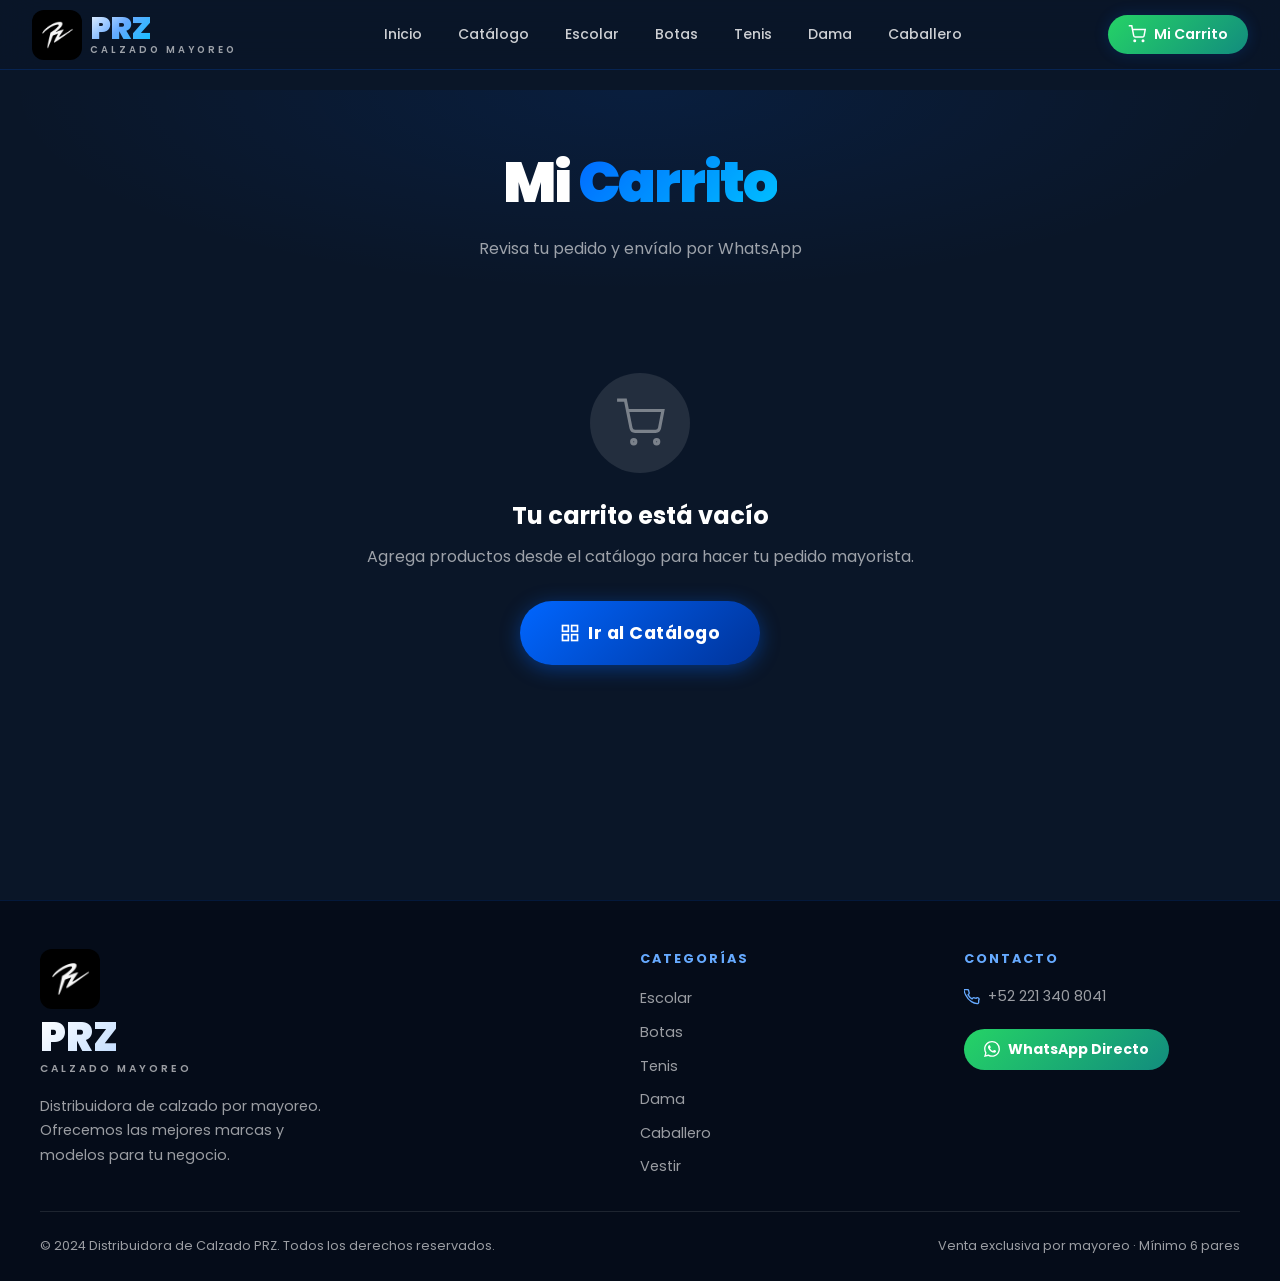
==== commit 968b43c7: "PRZ Calzado Mayoreo - sitio completo con Google Sheets, 4 modelos, carrito y WhatsApp" ====
--- a/carrito.html
+++ b/carrito.html
@@ -1,215 +1,217 @@
-
-<!DOCTYPE html>
-<html lang="es">
-<head>
-  <meta charset="UTF-8">
-  <meta name="viewport" content="width=device-width, initial-scale=1.0">
-  <title>Carrito - PRZ Calzado Mayoreo</title>
-  <meta name="description" content="Tu carrito de pedido mayorista. Revisa tu pedido y envíalo por WhatsApp.">
-  <link rel="preconnect" href="https://fonts.googleapis.com">
-  <link rel="preconnect" href="https://fonts.gstatic.com" crossorigin>
-  <link href="https://fonts.googleapis.com/css2?family=Poppins:wght@300;400;500;600;700;800;900&display=swap" rel="stylesheet">
-  <link rel="stylesheet" href="style.css">
-</head>
-<body data-page="carrito">
-
-  <!-- NAVBAR -->
-  <nav class="navbar" id="navbar">
-    <a href="index.html" class="nav-logo">
-      <div>
-        <span class="logo-text">PRZ</span>
-        <span class="logo-sub">Calzado Mayoreo</span>
-      </div>
-    </a>
-    <div class="nav-links">
-      <a href="index.html">Inicio</a>
-      <a href="catalogo.html">Catálogo</a>
-      <a href="catalogo.html?categoria=escolar">Escolar</a>
-      <a href="catalogo.html?categoria=bota">Botas</a>
-      <a href="catalogo.html?categoria=tenis">Tenis</a>
-      <a href="catalogo.html?categoria=dama">Dama</a>
-      <a href="catalogo.html?categoria=caballero">Caballero</a>
-    </div>
-    <div class="nav-actions">
-      <a href="carrito.html" class="cart-btn" style="background:linear-gradient(135deg,#25D366,#128C7E)">
-        <svg viewBox="0 0 24 24" fill="none" stroke="currentColor" stroke-width="2">
-          <circle cx="9" cy="21" r="1"/><circle cx="20" cy="21" r="1"/>
-          <path d="M1 1h4l2.68 13.39a2 2 0 0 0 2 1.61h9.72a2 2 0 0 0 2-1.61L23 6H6"/>
-        </svg>
-        Mi Carrito
-        <span class="cart-count hidden">0</span>
-      </a>
-      <button class="hamburger" id="hamburger" aria-label="Menú">
-        <span></span><span></span><span></span>
-      </button>
-    </div>
-  </nav>
-
-  <!-- MOBILE NAV -->
-  <div class="mobile-nav" id="mobile-nav">
-    <a href="index.html">Inicio</a>
-    <a href="catalogo.html">Catálogo Completo</a>
-    <a href="catalogo.html?categoria=escolar">Escolar</a>
-    <a href="catalogo.html?categoria=bota">Botas</a>
-    <a href="catalogo.html?categoria=tenis">Tenis</a>
-    <a href="catalogo.html?categoria=dama">Dama</a>
-    <a href="catalogo.html?categoria=caballero">Caballero</a>
-  </div>
-
-  <!-- CART PAGE -->
-  <main class="cart-page">
-    <div class="page-header">
-      <h1>Mi <span class="text-gradient">Carrito</span></h1>
-      <p>Revisa tu pedido y envíalo por WhatsApp</p>
-    </div>
-
-    <!-- Empty Cart State -->
-    <div id="cart-empty" class="container" style="display:none">
-      <div class="empty-cart">
-        <div class="empty-cart-icon">
-          <svg viewBox="0 0 24 24" fill="none" stroke="currentColor" stroke-width="1.5" width="50" height="50">
-            <circle cx="9" cy="21" r="1"/><circle cx="20" cy="21" r="1"/>
-            <path d="M1 1h4l2.68 13.39a2 2 0 0 0 2 1.61h9.72a2 2 0 0 0 2-1.61L23 6H6"/>
-          </svg>
-        </div>
-        <h2>Tu carrito está vacío</h2>
-        <p>Agrega productos desde el catálogo para hacer tu pedido mayorista.</p>
-        <a href="catalogo.html" class="btn btn-primary btn-lg">
-          <svg viewBox="0 0 24 24" fill="none" stroke="currentColor" stroke-width="2" width="20" height="20">
-            <rect x="3" y="3" width="7" height="7"/><rect x="14" y="3" width="7" height="7"/>
-            <rect x="14" y="14" width="7" height="7"/><rect x="3" y="14" width="7" height="7"/>
-          </svg>
-          Ir al Catálogo
-        </a>
-      </div>
-    </div>
-
-    <!-- Cart with items -->
-    <div id="cart-summary-section" class="cart-layout container" style="display:none">
-
-      <!-- LEFT: Cart Items -->
-      <div class="cart-items-section">
-        <div style="display:flex;justify-content:space-between;align-items:center;margin-bottom:1rem">
-          <h2 style="font-size:1.25rem;font-weight:700">Productos en tu pedido</h2>
-          <button id="clear-cart-btn" class="btn btn-sm" style="background:rgba(255,68,68,0.1);color:#ff6666;border:1px solid rgba(255,68,68,0.2)">
-            Vaciar carrito
-          </button>
-        </div>
-
-        <div id="cart-items-container">
-          <!-- Rendered by JS -->
-        </div>
-
-        <div style="margin-top:1.5rem">
-          <a href="catalogo.html" class="btn btn-secondary btn-full">
-            <svg viewBox="0 0 24 24" fill="none" stroke="currentColor" stroke-width="2" width="18" height="18">
-              <line x1="19" y1="12" x2="5" y2="12"/><polyline points="12 19 5 12 12 5"/>
-            </svg>
-            Seguir comprando
-          </a>
-        </div>
-      </div>
-
-      <!-- RIGHT: Summary & Form -->
-      <div>
-        <div class="cart-summary">
-          <h3 class="cart-summary-title">Resumen del Pedido</h3>
-
-          <div class="summary-rows">
-            <div class="summary-row">
-              <span>Productos</span>
-              <span id="summary-productos">0</span>
-            </div>
-            <div class="summary-row">
-              <span>Total de pares</span>
-              <span id="summary-pares">0</span>
-            </div>
-            <div class="summary-row total">
-              <span>TOTAL</span>
-              <span class="summary-value" id="summary-total">$0</span>
-            </div>
-          </div>
-
-          <!-- Customer Form -->
-          <div class="customer-form">
-            <h4 style="font-size:0.85rem;font-weight:700;letter-spacing:1px;text-transform:uppercase;color:var(--white-60);margin-bottom:0.5rem">Datos del Cliente</h4>
-
-            <div class="form-group">
-              <label class="form-label" for="cliente-nombre">Nombre *</label>
-              <input type="text" id="cliente-nombre" class="form-input" placeholder="Tu nombre o negocio" required>
-            </div>
-
-            <div class="form-group">
-              <label class="form-label" for="cliente-telefono">Teléfono (opcional)</label>
-              <input type="tel" id="cliente-telefono" class="form-input" placeholder="Tu número de contacto">
-            </div>
-          </div>
-
-          <!-- WhatsApp Button -->
-          <div style="margin-top:1.5rem">
-            <button class="btn btn-whatsapp btn-full" id="send-whatsapp-btn">
-              <svg viewBox="0 0 24 24" fill="currentColor" width="22" height="22">
-                <path d="M17.472 14.382c-.297-.149-1.758-.867-2.03-.967-.273-.099-.471-.148-.67.15-.197.297-.767.966-.94 1.164-.173.199-.347.223-.644.075-.297-.15-1.255-.463-2.39-1.475-.883-.788-1.48-1.761-1.653-2.059-.173-.297-.018-.458.13-.606.134-.133.298-.347.446-.52.149-.174.198-.298.298-.497.099-.198.05-.371-.025-.52-.075-.149-.669-1.612-.916-2.207-.242-.579-.487-.5-.669-.51-.173-.008-.371-.01-.57-.01-.198 0-.52.074-.792.372-.272.297-1.04 1.016-1.04 2.479 0 1.462 1.065 2.875 1.213 3.074.149.198 2.096 3.2 5.077 4.487.709.306 1.262.489 1.694.625.712.227 1.36.195 1.871.118.571-.085 1.758-.719 2.006-1.413.248-.694.248-1.289.173-1.413-.074-.124-.272-.198-.57-.347m-5.421 7.403h-.004a9.87 9.87 0 01-5.031-1.378l-.361-.214-3.741.982.998-3.648-.235-.374a9.86 9.86 0 01-1.51-5.26c.001-5.45 4.436-9.884 9.888-9.884 2.64 0 5.122 1.03 6.988 2.898a9.825 9.825 0 012.893 6.994c-.003 5.45-4.437 9.884-9.885 9.884m8.413-18.297A11.815 11.815 0 0012.05 0C5.495 0 .16 5.335.157 11.892c0 2.096.547 4.142 1.588 5.945L.057 24l6.305-1.654a11.882 11.882 0 005.683 1.448h.005c6.554 0 11.89-5.335 11.893-11.893a11.821 11.821 0 00-3.48-8.413z"/>
-              </svg>
-              Enviar Pedido por WhatsApp
-            </button>
-            <p style="font-size:0.75rem;color:var(--white-60);text-align:center;margin-top:0.75rem">
-              Se abrirá WhatsApp con tu pedido detallado listo para enviar.
-            </p>
-          </div>
-
-          <!-- Contact info -->
-          <div style="margin-top:1.25rem;padding-top:1.25rem;border-top:1px solid var(--white-10);text-align:center">
-            <p style="font-size:0.8rem;color:var(--white-60)">¿Preguntas? Contáctanos directamente</p>
-            <a href="https://wa.me/522213408041" target="_blank" style="font-size:0.9rem;font-weight:700;color:var(--accent)">+52 221 340 8041</a>
-          </div>
-        </div>
-      </div>
-
-    </div>
-  </main>
-
-  <!-- FOOTER -->
-  <footer class="footer">
-    <div class="footer-grid">
-      <div class="footer-brand">
-        <span class="logo-text">PRZ</span>
-        <span class="logo-sub">Calzado Mayoreo</span>
-        <p>Distribuidora de calzado por mayoreo. Ofrecemos las mejores marcas y modelos para tu negocio.</p>
-      </div>
-      <div class="footer-col">
-        <h4>Categorías</h4>
-        <ul>
-          <li><a href="catalogo.html?categoria=escolar">Escolar</a></li>
-          <li><a href="catalogo.html?categoria=bota">Botas</a></li>
-          <li><a href="catalogo.html?categoria=tenis">Tenis</a></li>
-          <li><a href="catalogo.html?categoria=dama">Dama</a></li>
-          <li><a href="catalogo.html?categoria=caballero">Caballero</a></li>
-          <li><a href="catalogo.html?categoria=vestir">Vestir</a></li>
-        </ul>
-      </div>
-      <div class="footer-col">
-        <h4>Contacto</h4>
-        <div class="footer-contact-item">
-          <svg viewBox="0 0 24 24" fill="none" stroke="currentColor" stroke-width="2">
-            <path d="M22 16.92v3a2 2 0 01-2.18 2 19.79 19.79 0 01-8.63-3.07A19.5 19.5 0 013.07 9.81a19.79 19.79 0 01-3.07-8.67A2 2 0 012 .84h3a2 2 0 012 1.72c.127.96.361 1.903.7 2.81a2 2 0 01-.45 2.11L6.09 8.91a16 16 0 006 6l1.27-1.27a2 2 0 012.11-.45c.907.339 1.85.573 2.81.7A2 2 0 0122 16.92z"/>
-          </svg>
-          +52 221 340 8041
-        </div>
-        <a href="https://wa.me/522213408041" target="_blank" class="footer-whatsapp">
-          <svg viewBox="0 0 24 24" fill="currentColor" width="16" height="16">
-            <path d="M17.472 14.382c-.297-.149-1.758-.867-2.03-.967-.273-.099-.471-.148-.67.15-.197.297-.767.966-.94 1.164-.173.199-.347.223-.644.075-.297-.15-1.255-.463-2.39-1.475-.883-.788-1.48-1.761-1.653-2.059-.173-.297-.018-.458.13-.606.134-.133.298-.347.446-.52.149-.174.198-.298.298-.497.099-.198.05-.371-.025-.52-.075-.149-.669-1.612-.916-2.207-.242-.579-.487-.5-.669-.51-.173-.008-.371-.01-.57-.01-.198 0-.52.074-.792.372-.272.297-1.04 1.016-1.04 2.479 0 1.462 1.065 2.875 1.213 3.074.149.198 2.096 3.2 5.077 4.487.709.306 1.262.489 1.694.625.712.227 1.36.195 1.871.118.571-.085 1.758-.719 2.006-1.413.248-.694.248-1.289.173-1.413-.074-.124-.272-.198-.57-.347m-5.421 7.403h-.004a9.87 9.87 0 01-5.031-1.378l-.361-.214-3.741.982.998-3.648-.235-.374a9.86 9.86 0 01-1.51-5.26c.001-5.45 4.436-9.884 9.888-9.884 2.64 0 5.122 1.03 6.988 2.898a9.825 9.825 0 012.893 6.994c-.003 5.45-4.437 9.884-9.885 9.884m8.413-18.297A11.815 11.815 0 0012.05 0C5.495 0 .16 5.335.157 11.892c0 2.096.547 4.142 1.588 5.945L.057 24l6.305-1.654a11.882 11.882 0 005.683 1.448h.005c6.554 0 11.89-5.335 11.893-11.893a11.821 11.821 0 00-3.48-8.413z"/>
-          </svg>
-          WhatsApp Directo
-        </a>
-      </div>
-    </div>
-    <div class="footer-bottom">
-      <span>© 2024 Distribuidora de Calzado PRZ. Todos los derechos reservados.</span>
-      <span>Venta exclusiva por mayoreo · Mínimo 6 pares</span>
-    </div>
-  </footer>
-
-  <script src="app.js"></script>
-</body>
-</html>
+
+<!DOCTYPE html>
+<html lang="es">
+<head>
+  <meta charset="UTF-8">
+  <meta name="viewport" content="width=device-width, initial-scale=1.0">
+  <title>Carrito - PRZ Calzado Mayoreo</title>
+  <meta name="description" content="Tu carrito de pedido mayorista. Revisa tu pedido y envíalo por WhatsApp.">
+  <link rel="preconnect" href="https://fonts.googleapis.com">
+  <link rel="preconnect" href="https://fonts.gstatic.com" crossorigin>
+  <link href="https://fonts.googleapis.com/css2?family=Poppins:wght@400;600;700;800&display=swap" rel="stylesheet">
+  <link rel="stylesheet" href="style.css">
+</head>
+<body data-page="carrito">
+
+  <!-- NAVBAR -->
+  <nav class="navbar" id="navbar">
+    <a href="index.html" class="nav-logo">
+      <img src="logo/logo.jpg" alt="PRZ Logo" style="height:50px;width:auto;border-radius:var(--radius-sm);">
+      <div>
+        <span class="logo-text">PRZ</span>
+        <span class="logo-sub">Calzado Mayoreo</span>
+      </div>
+    </a>
+    <div class="nav-links">
+      <a href="index.html">Inicio</a>
+      <a href="catalogo.html">Catálogo</a>
+      <a href="catalogo.html?categoria=escolar">Escolar</a>
+      <a href="catalogo.html?categoria=bota">Botas</a>
+      <a href="catalogo.html?categoria=tenis">Tenis</a>
+      <a href="catalogo.html?categoria=dama">Dama</a>
+      <a href="catalogo.html?categoria=caballero">Caballero</a>
+    </div>
+    <div class="nav-actions">
+      <a href="carrito.html" class="cart-btn" style="background:linear-gradient(135deg,#25D366,#128C7E)">
+        <svg viewBox="0 0 24 24" fill="none" stroke="currentColor" stroke-width="2">
+          <circle cx="9" cy="21" r="1"/><circle cx="20" cy="21" r="1"/>
+          <path d="M1 1h4l2.68 13.39a2 2 0 0 0 2 1.61h9.72a2 2 0 0 0 2-1.61L23 6H6"/>
+        </svg>
+        Mi Carrito
+        <span class="cart-count hidden">0</span>
+      </a>
+      <button class="hamburger" id="hamburger" aria-label="Menú">
+        <span></span><span></span><span></span>
+      </button>
+    </div>
+  </nav>
+
+  <!-- MOBILE NAV -->
+  <div class="mobile-nav" id="mobile-nav">
+    <a href="index.html">Inicio</a>
+    <a href="catalogo.html">Catálogo Completo</a>
+    <a href="catalogo.html?categoria=escolar">Escolar</a>
+    <a href="catalogo.html?categoria=bota">Botas</a>
+    <a href="catalogo.html?categoria=tenis">Tenis</a>
+    <a href="catalogo.html?categoria=dama">Dama</a>
+    <a href="catalogo.html?categoria=caballero">Caballero</a>
+  </div>
+
+  <!-- CART PAGE -->
+  <main class="cart-page">
+    <div class="page-header">
+      <h1>Mi <span class="text-gradient">Carrito</span></h1>
+      <p>Revisa tu pedido y envíalo por WhatsApp</p>
+    </div>
+
+    <!-- Empty Cart State -->
+    <div id="cart-empty" class="container" style="display:none">
+      <div class="empty-cart">
+        <div class="empty-cart-icon">
+          <svg viewBox="0 0 24 24" fill="none" stroke="currentColor" stroke-width="1.5" width="50" height="50">
+            <circle cx="9" cy="21" r="1"/><circle cx="20" cy="21" r="1"/>
+            <path d="M1 1h4l2.68 13.39a2 2 0 0 0 2 1.61h9.72a2 2 0 0 0 2-1.61L23 6H6"/>
+          </svg>
+        </div>
+        <h2>Tu carrito está vacío</h2>
+        <p>Agrega productos desde el catálogo para hacer tu pedido mayorista.</p>
+        <a href="catalogo.html" class="btn btn-primary btn-lg">
+          <svg viewBox="0 0 24 24" fill="none" stroke="currentColor" stroke-width="2" width="20" height="20">
+            <rect x="3" y="3" width="7" height="7"/><rect x="14" y="3" width="7" height="7"/>
+            <rect x="14" y="14" width="7" height="7"/><rect x="3" y="14" width="7" height="7"/>
+          </svg>
+          Ir al Catálogo
+        </a>
+      </div>
+    </div>
+
+    <!-- Cart with items -->
+    <div id="cart-summary-section" class="cart-layout container" style="display:none">
+
+      <!-- LEFT: Cart Items -->
+      <div class="cart-items-section">
+        <div style="display:flex;justify-content:space-between;align-items:center;margin-bottom:1rem">
+          <h2 style="font-size:1.25rem;font-weight:700">Productos en tu pedido</h2>
+          <button id="clear-cart-btn" class="btn btn-sm" style="background:rgba(255,68,68,0.1);color:#ff6666;border:1px solid rgba(255,68,68,0.2)">
+            Vaciar carrito
+          </button>
+        </div>
+
+        <div id="cart-items-container">
+          <!-- Rendered by JS -->
+        </div>
+
+        <div style="margin-top:1.5rem">
+          <a href="catalogo.html" class="btn btn-secondary btn-full">
+            <svg viewBox="0 0 24 24" fill="none" stroke="currentColor" stroke-width="2" width="18" height="18">
+              <line x1="19" y1="12" x2="5" y2="12"/><polyline points="12 19 5 12 12 5"/>
+            </svg>
+            Seguir comprando
+          </a>
+        </div>
+      </div>
+
+      <!-- RIGHT: Summary & Form -->
+      <div>
+        <div class="cart-summary">
+          <h3 class="cart-summary-title">Resumen del Pedido</h3>
+
+          <div class="summary-rows">
+            <div class="summary-row">
+              <span>Productos</span>
+              <span id="summary-productos">0</span>
+            </div>
+            <div class="summary-row">
+              <span>Total de pares</span>
+              <span id="summary-pares">0</span>
+            </div>
+            <div class="summary-row total">
+              <span>TOTAL</span>
+              <span class="summary-value" id="summary-total">$0</span>
+            </div>
+          </div>
+
+          <!-- Customer Form -->
+          <div class="customer-form">
+            <h4 style="font-size:0.85rem;font-weight:700;letter-spacing:1px;text-transform:uppercase;color:var(--white-60);margin-bottom:0.5rem">Datos del Cliente</h4>
+
+            <div class="form-group">
+              <label class="form-label" for="cliente-nombre">Nombre *</label>
+              <input type="text" id="cliente-nombre" class="form-input" placeholder="Tu nombre o negocio" required>
+            </div>
+
+            <div class="form-group">
+              <label class="form-label" for="cliente-telefono">Teléfono (opcional)</label>
+              <input type="tel" id="cliente-telefono" class="form-input" placeholder="Tu número de contacto">
+            </div>
+          </div>
+
+          <!-- WhatsApp Button -->
+          <div style="margin-top:1.5rem">
+            <button class="btn btn-whatsapp btn-full" id="send-whatsapp-btn">
+              <svg viewBox="0 0 24 24" fill="currentColor" width="22" height="22">
+                <path d="M17.472 14.382c-.297-.149-1.758-.867-2.03-.967-.273-.099-.471-.148-.67.15-.197.297-.767.966-.94 1.164-.173.199-.347.223-.644.075-.297-.15-1.255-.463-2.39-1.475-.883-.788-1.48-1.761-1.653-2.059-.173-.297-.018-.458.13-.606.134-.133.298-.347.446-.52.149-.174.198-.298.298-.497.099-.198.05-.371-.025-.52-.075-.149-.669-1.612-.916-2.207-.242-.579-.487-.5-.669-.51-.173-.008-.371-.01-.57-.01-.198 0-.52.074-.792.372-.272.297-1.04 1.016-1.04 2.479 0 1.462 1.065 2.875 1.213 3.074.149.198 2.096 3.2 5.077 4.487.709.306 1.262.489 1.694.625.712.227 1.36.195 1.871.118.571-.085 1.758-.719 2.006-1.413.248-.694.248-1.289.173-1.413-.074-.124-.272-.198-.57-.347m-5.421 7.403h-.004a9.87 9.87 0 01-5.031-1.378l-.361-.214-3.741.982.998-3.648-.235-.374a9.86 9.86 0 01-1.51-5.26c.001-5.45 4.436-9.884 9.888-9.884 2.64 0 5.122 1.03 6.988 2.898a9.825 9.825 0 012.893 6.994c-.003 5.45-4.437 9.884-9.885 9.884m8.413-18.297A11.815 11.815 0 0012.05 0C5.495 0 .16 5.335.157 11.892c0 2.096.547 4.142 1.588 5.945L.057 24l6.305-1.654a11.882 11.882 0 005.683 1.448h.005c6.554 0 11.89-5.335 11.893-11.893a11.821 11.821 0 00-3.48-8.413z"/>
+              </svg>
+              Enviar Pedido por WhatsApp
+            </button>
+            <p style="font-size:0.75rem;color:var(--white-60);text-align:center;margin-top:0.75rem">
+              Se abrirá WhatsApp con tu pedido detallado listo para enviar.
+            </p>
+          </div>
+
+          <!-- Contact info -->
+          <div style="margin-top:1.25rem;padding-top:1.25rem;border-top:1px solid var(--white-10);text-align:center">
+            <p style="font-size:0.8rem;color:var(--white-60)">¿Preguntas? Contáctanos directamente</p>
+            <a href="https://wa.me/522213408041" target="_blank" style="font-size:0.9rem;font-weight:700;color:var(--accent)">+52 221 340 8041</a>
+          </div>
+        </div>
+      </div>
+
+    </div>
+  </main>
+
+  <!-- FOOTER -->
+  <footer class="footer">
+    <div class="footer-grid">
+      <div class="footer-brand">
+        <img src="logo/logo.jpg" alt="PRZ Logo" style="height:60px;width:auto;border-radius:var(--radius-sm);margin-bottom:0.5rem;">
+        <span class="logo-text">PRZ</span>
+        <span class="logo-sub">Calzado Mayoreo</span>
+        <p>Distribuidora de calzado por mayoreo. Ofrecemos las mejores marcas y modelos para tu negocio.</p>
+      </div>
+      <div class="footer-col">
+        <h4>Categorías</h4>
+        <ul>
+          <li><a href="catalogo.html?categoria=escolar">Escolar</a></li>
+          <li><a href="catalogo.html?categoria=bota">Botas</a></li>
+          <li><a href="catalogo.html?categoria=tenis">Tenis</a></li>
+          <li><a href="catalogo.html?categoria=dama">Dama</a></li>
+          <li><a href="catalogo.html?categoria=caballero">Caballero</a></li>
+          <li><a href="catalogo.html?categoria=vestir">Vestir</a></li>
+        </ul>
+      </div>
+      <div class="footer-col">
+        <h4>Contacto</h4>
+        <div class="footer-contact-item">
+          <svg viewBox="0 0 24 24" fill="none" stroke="currentColor" stroke-width="2">
+            <path d="M22 16.92v3a2 2 0 01-2.18 2 19.79 19.79 0 01-8.63-3.07A19.5 19.5 0 013.07 9.81a19.79 19.79 0 01-3.07-8.67A2 2 0 012 .84h3a2 2 0 012 1.72c.127.96.361 1.903.7 2.81a2 2 0 01-.45 2.11L6.09 8.91a16 16 0 006 6l1.27-1.27a2 2 0 012.11-.45c.907.339 1.85.573 2.81.7A2 2 0 0122 16.92z"/>
+          </svg>
+          +52 221 340 8041
+        </div>
+        <a href="https://wa.me/522213408041" target="_blank" class="footer-whatsapp">
+          <svg viewBox="0 0 24 24" fill="currentColor" width="16" height="16">
+            <path d="M17.472 14.382c-.297-.149-1.758-.867-2.03-.967-.273-.099-.471-.148-.67.15-.197.297-.767.966-.94 1.164-.173.199-.347.223-.644.075-.297-.15-1.255-.463-2.39-1.475-.883-.788-1.48-1.761-1.653-2.059-.173-.297-.018-.458.13-.606.134-.133.298-.347.446-.52.149-.174.198-.298.298-.497.099-.198.05-.371-.025-.52-.075-.149-.669-1.612-.916-2.207-.242-.579-.487-.5-.669-.51-.173-.008-.371-.01-.57-.01-.198 0-.52.074-.792.372-.272.297-1.04 1.016-1.04 2.479 0 1.462 1.065 2.875 1.213 3.074.149.198 2.096 3.2 5.077 4.487.709.306 1.262.489 1.694.625.712.227 1.36.195 1.871.118.571-.085 1.758-.719 2.006-1.413.248-.694.248-1.289.173-1.413-.074-.124-.272-.198-.57-.347m-5.421 7.403h-.004a9.87 9.87 0 01-5.031-1.378l-.361-.214-3.741.982.998-3.648-.235-.374a9.86 9.86 0 01-1.51-5.26c.001-5.45 4.436-9.884 9.888-9.884 2.64 0 5.122 1.03 6.988 2.898a9.825 9.825 0 012.893 6.994c-.003 5.45-4.437 9.884-9.885 9.884m8.413-18.297A11.815 11.815 0 0012.05 0C5.495 0 .16 5.335.157 11.892c0 2.096.547 4.142 1.588 5.945L.057 24l6.305-1.654a11.882 11.882 0 005.683 1.448h.005c6.554 0 11.89-5.335 11.893-11.893a11.821 11.821 0 00-3.48-8.413z"/>
+          </svg>
+          WhatsApp Directo
+        </a>
+      </div>
+    </div>
+    <div class="footer-bottom">
+      <span>© 2024 Distribuidora de Calzado PRZ. Todos los derechos reservados.</span>
+      <span>Venta exclusiva por mayoreo · Mínimo 6 pares</span>
+    </div>
+  </footer>
+
+  <script src="app.js" defer></script>
+</body>
+</html>
--- a/style.css
+++ b/style.css
@@ -1,1857 +1,1869 @@
-
-/* ============================================
-   PRZ CALZADO MAYOREO - Global Styles
-   ============================================ */
-
-@import url('https://fonts.googleapis.com/css2?family=Poppins:wght@300;400;500;600;700;800;900&display=swap');
-
-/* ---- CSS Custom Properties ---- */
-:root {
-  --bg-deep: #0A1628;
-  --bg-mid: #0d1f3c;
-  --bg-card: rgba(26, 58, 107, 0.45);
-  --blue-dark: #003399;
-  --blue-mid: #1a3a6b;
-  --blue-bright: #0066ff;
-  --blue-glow: #3385ff;
-  --blue-light: #66aaff;
-  --white: #ffffff;
-  --white-80: rgba(255,255,255,0.8);
-  --white-60: rgba(255,255,255,0.6);
-  --white-20: rgba(255,255,255,0.2);
-  --white-10: rgba(255,255,255,0.1);
-  --accent: #00c3ff;
-  --accent-2: #0066ff;
-  --success: #00e676;
-  --warning: #ffab00;
-  --radius-sm: 12px;
-  --radius-md: 20px;
-  --radius-lg: 30px;
-  --radius-xl: 40px;
-  --radius-pill: 100px;
-  --shadow-card: 0 8px 32px rgba(0, 102, 255, 0.15);
-  --shadow-glow: 0 0 30px rgba(0, 102, 255, 0.3);
-  --shadow-glow-sm: 0 0 15px rgba(0, 102, 255, 0.2);
-  --transition: all 0.3s cubic-bezier(0.4, 0, 0.2, 1);
-  --font: 'Poppins', sans-serif;
-}
-
-/* ---- Reset & Base ---- */
-*, *::before, *::after {
-  box-sizing: border-box;
-  margin: 0;
-  padding: 0;
-}
-
-html {
-  scroll-behavior: smooth;
-  font-size: 16px;
-}
-
-body {
-  font-family: var(--font);
-  background-color: var(--bg-deep);
-  color: var(--white);
-  line-height: 1.6;
-  overflow-x: hidden;
-  min-height: 100vh;
-}
-
-a {
-  text-decoration: none;
-  color: inherit;
-  transition: var(--transition);
-}
-
-ul, ol {
-  list-style: none;
-}
-
-img {
-  max-width: 100%;
-  display: block;
-}
-
-button {
-  cursor: pointer;
-  font-family: var(--font);
-  border: none;
-  outline: none;
-}
-
-input, select, textarea {
-  font-family: var(--font);
-  outline: none;
-}
-
-/* ============================================
-   NAVBAR
-   ============================================ */
-.navbar {
-  position: fixed;
-  top: 0;
-  left: 0;
-  right: 0;
-  z-index: 1000;
-  padding: 0 2rem;
-  height: 70px;
-  display: flex;
-  align-items: center;
-  justify-content: space-between;
-  background: rgba(10, 22, 40, 0.85);
-  backdrop-filter: blur(20px);
-  -webkit-backdrop-filter: blur(20px);
-  border-bottom: 1px solid rgba(0, 102, 255, 0.2);
-  transition: var(--transition);
-}
-
-.navbar.scrolled {
-  background: rgba(10, 22, 40, 0.98);
-  box-shadow: 0 4px 30px rgba(0, 0, 0, 0.4);
-}
-
-.nav-logo {
-  display: flex;
-  align-items: center;
-  gap: 0.5rem;
-  text-decoration: none;
-}
-
-.nav-logo .logo-text {
-  font-size: 2rem;
-  font-weight: 900;
-  letter-spacing: -1px;
-  background: linear-gradient(135deg, var(--white) 0%, var(--blue-light) 50%, var(--accent) 100%);
-  -webkit-background-clip: text;
-  -webkit-text-fill-color: transparent;
-  background-clip: text;
-  line-height: 1;
-}
-
-.nav-logo .logo-sub {
-  font-size: 0.6rem;
-  font-weight: 600;
-  letter-spacing: 3px;
-  text-transform: uppercase;
-  color: var(--white-60);
-  display: block;
-  margin-top: -4px;
-}
-
-.nav-links {
-  display: flex;
-  align-items: center;
-  gap: 0.25rem;
-}
-
-.nav-links a {
-  padding: 0.5rem 1rem;
-  border-radius: var(--radius-pill);
-  font-size: 0.875rem;
-  font-weight: 500;
-  color: var(--white-80);
-  transition: var(--transition);
-}
-
-.nav-links a:hover,
-.nav-links a.active {
-  background: var(--white-10);
-  color: var(--white);
-}
-
-.nav-actions {
-  display: flex;
-  align-items: center;
-  gap: 1rem;
-}
-
-.cart-btn {
-  position: relative;
-  display: flex;
-  align-items: center;
-  gap: 0.5rem;
-  padding: 0.5rem 1.25rem;
-  background: linear-gradient(135deg, var(--blue-bright), var(--blue-dark));
-  border-radius: var(--radius-pill);
-  font-size: 0.875rem;
-  font-weight: 600;
-  color: var(--white);
-  transition: var(--transition);
-  box-shadow: var(--shadow-glow-sm);
-  text-decoration: none;
-}
-
-.cart-btn:hover {
-  transform: translateY(-2px);
-  box-shadow: var(--shadow-glow);
-}
-
-.cart-btn svg {
-  width: 18px;
-  height: 18px;
-}
-
-.cart-count {
-  position: absolute;
-  top: -6px;
-  right: -6px;
-  background: var(--accent);
-  color: var(--bg-deep);
-  font-size: 0.65rem;
-  font-weight: 800;
-  width: 20px;
-  height: 20px;
-  border-radius: 50%;
-  display: flex;
-  align-items: center;
-  justify-content: center;
-  border: 2px solid var(--bg-deep);
-  transition: var(--transition);
-}
-
-.cart-count.hidden {
-  display: none;
-}
-
-/* Hamburger */
-.hamburger {
-  display: none;
-  flex-direction: column;
-  gap: 5px;
-  cursor: pointer;
-  padding: 0.5rem;
-  background: none;
-  border: none;
-}
-
-.hamburger span {
-  display: block;
-  width: 24px;
-  height: 2px;
-  background: var(--white);
-  border-radius: 2px;
-  transition: var(--transition);
-}
-
-/* Mobile nav */
-.mobile-nav {
-  display: none;
-  position: fixed;
-  top: 70px;
-  left: 0;
-  right: 0;
-  background: rgba(10, 22, 40, 0.98);
-  backdrop-filter: blur(20px);
-  padding: 1rem;
-  border-bottom: 1px solid rgba(0, 102, 255, 0.2);
-  z-index: 999;
-  flex-direction: column;
-  gap: 0.5rem;
-}
-
-.mobile-nav.open {
-  display: flex;
-}
-
-.mobile-nav a {
-  padding: 0.75rem 1rem;
-  border-radius: var(--radius-sm);
-  font-weight: 500;
-  color: var(--white-80);
-  transition: var(--transition);
-}
-
-.mobile-nav a:hover {
-  background: var(--white-10);
-  color: var(--white);
-}
-
-/* ============================================
-   HERO SECTION
-   ============================================ */
-.hero {
-  min-height: 100vh;
-  display: flex;
-  align-items: center;
-  justify-content: center;
-  position: relative;
-  overflow: hidden;
-  padding: 100px 2rem 4rem;
-  background: radial-gradient(ellipse at 20% 50%, rgba(0, 102, 255, 0.15) 0%, transparent 60%),
-              radial-gradient(ellipse at 80% 20%, rgba(0, 195, 255, 0.1) 0%, transparent 50%),
-              linear-gradient(180deg, var(--bg-deep) 0%, var(--bg-mid) 100%);
-}
-
-.hero-bg-grid {
-  position: absolute;
-  inset: 0;
-  background-image:
-    linear-gradient(rgba(0, 102, 255, 0.05) 1px, transparent 1px),
-    linear-gradient(90deg, rgba(0, 102, 255, 0.05) 1px, transparent 1px);
-  background-size: 60px 60px;
-  pointer-events: none;
-}
-
-.hero-content {
-  position: relative;
-  z-index: 1;
-  text-align: center;
-  max-width: 1100px;
-  width: 100%;
-}
-
-.hero-badge {
-  display: inline-flex;
-  align-items: center;
-  gap: 0.5rem;
-  padding: 0.4rem 1.2rem;
-  background: rgba(0, 102, 255, 0.15);
-  border: 1px solid rgba(0, 102, 255, 0.3);
-  border-radius: var(--radius-pill);
-  font-size: 0.8rem;
-  font-weight: 600;
-  letter-spacing: 2px;
-  text-transform: uppercase;
-  color: var(--blue-light);
-  margin-bottom: 1.5rem;
-}
-
-.hero-badge::before {
-  content: '';
-  width: 8px;
-  height: 8px;
-  background: var(--accent);
-  border-radius: 50%;
-  animation: pulse 2s infinite;
-}
-
-@keyframes pulse {
-  0%, 100% { opacity: 1; transform: scale(1); }
-  50% { opacity: 0.5; transform: scale(1.3); }
-}
-
-.hero-title {
-  font-size: clamp(3.5rem, 12vw, 10rem);
-  font-weight: 900;
-  line-height: 0.9;
-  letter-spacing: -4px;
-  margin-bottom: 0.5rem;
-  background: linear-gradient(135deg, var(--white) 0%, var(--blue-light) 40%, var(--accent) 80%);
-  -webkit-background-clip: text;
-  -webkit-text-fill-color: transparent;
-  background-clip: text;
-}
-
-.hero-title-sub {
-  font-size: clamp(1.5rem, 4vw, 3.5rem);
-  font-weight: 700;
-  letter-spacing: -1px;
-  color: var(--white-60);
-  margin-bottom: 1.5rem;
-}
-
-.hero-description {
-  font-size: clamp(1rem, 2vw, 1.2rem);
-  color: var(--white-60);
-  max-width: 600px;
-  margin: 0 auto 2.5rem;
-  font-weight: 400;
-}
-
-.hero-actions {
-  display: flex;
-  gap: 1rem;
-  justify-content: center;
-  flex-wrap: wrap;
-}
-
-.hero-stats {
-  display: flex;
-  gap: 3rem;
-  justify-content: center;
-  margin-top: 4rem;
-  flex-wrap: wrap;
-}
-
-.hero-stat {
-  text-align: center;
-}
-
-.hero-stat .stat-number {
-  font-size: 2.5rem;
-  font-weight: 900;
-  background: linear-gradient(135deg, var(--white), var(--accent));
-  -webkit-background-clip: text;
-  -webkit-text-fill-color: transparent;
-  background-clip: text;
-  line-height: 1;
-}
-
-.hero-stat .stat-label {
-  font-size: 0.8rem;
-  color: var(--white-60);
-  font-weight: 500;
-  letter-spacing: 1px;
-  text-transform: uppercase;
-  margin-top: 0.25rem;
-}
-
-/* Floating shapes */
-.hero-shape {
-  position: absolute;
-  border-radius: 50%;
-  filter: blur(80px);
-  pointer-events: none;
-  opacity: 0.15;
-}
-
-.hero-shape-1 {
-  width: 400px;
-  height: 400px;
-  background: var(--blue-bright);
-  top: -100px;
-  right: -100px;
-}
-
-.hero-shape-2 {
-  width: 300px;
-  height: 300px;
-  background: var(--accent);
-  bottom: 0;
-  left: -50px;
-}
-
-/* ============================================
-   BUTTONS
-   ============================================ */
-.btn {
-  display: inline-flex;
-  align-items: center;
-  justify-content: center;
-  gap: 0.5rem;
-  padding: 0.875rem 2rem;
-  border-radius: var(--radius-pill);
-  font-size: 1rem;
-  font-weight: 700;
-  letter-spacing: 0.5px;
-  transition: var(--transition);
-  cursor: pointer;
-  border: none;
-  text-decoration: none;
-  white-space: nowrap;
-}
-
-.btn-primary {
-  background: linear-gradient(135deg, var(--blue-bright) 0%, var(--blue-dark) 100%);
-  color: var(--white);
-  box-shadow: 0 4px 20px rgba(0, 102, 255, 0.4);
-}
-
-.btn-primary:hover {
-  transform: translateY(-3px);
-  box-shadow: 0 8px 30px rgba(0, 102, 255, 0.6);
-}
-
-.btn-primary:active {
-  transform: translateY(-1px);
-}
-
-.btn-secondary {
-  background: var(--white-10);
-  color: var(--white);
-  border: 1px solid var(--white-20);
-  backdrop-filter: blur(10px);
-}
-
-.btn-secondary:hover {
-  background: var(--white-20);
-  transform: translateY(-3px);
-}
-
-.btn-outline {
-  background: transparent;
-  color: var(--blue-bright);
-  border: 2px solid var(--blue-bright);
-}
-
-.btn-outline:hover {
-  background: var(--blue-bright);
-  color: var(--white);
-  transform: translateY(-3px);
-}
-
-.btn-whatsapp {
-  background: linear-gradient(135deg, #25D366, #128C7E);
-  color: var(--white);
-  box-shadow: 0 4px 20px rgba(37, 211, 102, 0.4);
-  font-size: 1.1rem;
-  padding: 1rem 2.5rem;
-}
-
-.btn-whatsapp:hover {
-  transform: translateY(-3px);
-  box-shadow: 0 8px 30px rgba(37, 211, 102, 0.6);
-}
-
-.btn-lg {
-  padding: 1.1rem 2.5rem;
-  font-size: 1.1rem;
-}
-
-.btn-sm {
-  padding: 0.5rem 1.25rem;
-  font-size: 0.85rem;
-}
-
-.btn-full {
-  width: 100%;
-}
-
-.btn:disabled {
-  opacity: 0.5;
-  cursor: not-allowed;
-  transform: none !important;
-}
-
-/* ============================================
-   SECTIONS & LAYOUT
-   ============================================ */
-.section {
-  padding: 5rem 2rem;
-}
-
-.section-alt {
-  background: linear-gradient(180deg, var(--bg-mid) 0%, var(--bg-deep) 100%);
-}
-
-.container {
-  max-width: 1200px;
-  margin: 0 auto;
-  width: 100%;
-}
-
-.section-header {
-  text-align: center;
-  margin-bottom: 3.5rem;
-}
-
-.section-tag {
-  display: inline-block;
-  padding: 0.3rem 1rem;
-  background: rgba(0, 102, 255, 0.15);
-  border: 1px solid rgba(0, 102, 255, 0.3);
-  border-radius: var(--radius-pill);
-  font-size: 0.75rem;
-  font-weight: 700;
-  letter-spacing: 3px;
-  text-transform: uppercase;
-  color: var(--blue-light);
-  margin-bottom: 1rem;
-}
-
-.section-title {
-  font-size: clamp(2rem, 5vw, 3.5rem);
-  font-weight: 800;
-  letter-spacing: -1px;
-  line-height: 1.1;
-  margin-bottom: 1rem;
-}
-
-.section-title span {
-  background: linear-gradient(135deg, var(--blue-bright), var(--accent));
-  -webkit-background-clip: text;
-  -webkit-text-fill-color: transparent;
-  background-clip: text;
-}
-
-.section-subtitle {
-  font-size: 1.1rem;
-  color: var(--white-60);
-  max-width: 600px;
-  margin: 0 auto;
-}
-
-/* ============================================
-   CARDS & GLASSMORPHISM
-   ============================================ */
-.glass-card {
-  background: var(--bg-card);
-  backdrop-filter: blur(20px);
-  -webkit-backdrop-filter: blur(20px);
-  border: 1px solid rgba(255, 255, 255, 0.08);
-  border-radius: var(--radius-lg);
-  box-shadow: var(--shadow-card);
-  transition: var(--transition);
-}
-
-.glass-card:hover {
-  border-color: rgba(0, 102, 255, 0.3);
-  box-shadow: var(--shadow-glow);
-  transform: translateY(-4px);
-}
-
-/* ============================================
-   CATEGORY CARDS (index.html)
-   ============================================ */
-.categories-grid {
-  display: grid;
-  grid-template-columns: repeat(auto-fill, minmax(160px, 1fr));
-  gap: 1.25rem;
-}
-
-.category-card {
-  background: var(--bg-card);
-  backdrop-filter: blur(20px);
-  border: 1px solid rgba(255, 255, 255, 0.08);
-  border-radius: var(--radius-lg);
-  padding: 2rem 1rem;
-  text-align: center;
-  cursor: pointer;
-  transition: var(--transition);
-  text-decoration: none;
-  color: var(--white);
-  display: flex;
-  flex-direction: column;
-  align-items: center;
-  gap: 0.75rem;
-}
-
-.category-card:hover {
-  background: rgba(0, 102, 255, 0.2);
-  border-color: rgba(0, 102, 255, 0.4);
-  transform: translateY(-6px);
-  box-shadow: var(--shadow-glow);
-}
-
-.category-icon {
-  width: 60px;
-  height: 60px;
-  background: linear-gradient(135deg, rgba(0, 102, 255, 0.3), rgba(0, 195, 255, 0.2));
-  border-radius: var(--radius-md);
-  display: flex;
-  align-items: center;
-  justify-content: center;
-  font-size: 1.75rem;
-  transition: var(--transition);
-}
-
-.category-card:hover .category-icon {
-  background: linear-gradient(135deg, var(--blue-bright), var(--accent));
-  transform: scale(1.1);
-}
-
-.category-name {
-  font-size: 0.9rem;
-  font-weight: 700;
-  letter-spacing: 0.5px;
-}
-
-.category-count {
-  font-size: 0.75rem;
-  color: var(--white-60);
-}
-
-/* ============================================
-   HOW IT WORKS SECTION
-   ============================================ */
-.steps-grid {
-  display: grid;
-  grid-template-columns: repeat(auto-fit, minmax(220px, 1fr));
-  gap: 1.5rem;
-}
-
-.step-card {
-  background: var(--bg-card);
-  backdrop-filter: blur(20px);
-  border: 1px solid rgba(255, 255, 255, 0.08);
-  border-radius: var(--radius-lg);
-  padding: 2rem 1.5rem;
-  text-align: center;
-  transition: var(--transition);
-  position: relative;
-  overflow: hidden;
-}
-
-.step-card::before {
-  content: '';
-  position: absolute;
-  top: 0;
-  left: 0;
-  right: 0;
-  height: 3px;
-  background: linear-gradient(90deg, var(--blue-bright), var(--accent));
-  opacity: 0;
-  transition: var(--transition);
-}
-
-.step-card:hover::before {
-  opacity: 1;
-}
-
-.step-card:hover {
-  border-color: rgba(0, 102, 255, 0.3);
-  transform: translateY(-4px);
-  box-shadow: var(--shadow-glow);
-}
-
-.step-number {
-  width: 50px;
-  height: 50px;
-  background: linear-gradient(135deg, var(--blue-bright), var(--blue-dark));
-  border-radius: 50%;
-  display: flex;
-  align-items: center;
-  justify-content: center;
-  font-size: 1.25rem;
-  font-weight: 900;
-  margin: 0 auto 1.25rem;
-  box-shadow: 0 4px 15px rgba(0, 102, 255, 0.4);
-}
-
-.step-title {
-  font-size: 1.1rem;
-  font-weight: 700;
-  margin-bottom: 0.5rem;
-}
-
-.step-desc {
-  font-size: 0.875rem;
-  color: var(--white-60);
-  line-height: 1.6;
-}
-
-/* ============================================
-   PRODUCT CARDS
-   ============================================ */
-.products-grid {
-  display: grid;
-  grid-template-columns: repeat(auto-fill, minmax(260px, 1fr));
-  gap: 1.5rem;
-}
-
-.product-card {
-  background: var(--bg-card);
-  backdrop-filter: blur(20px);
-  border: 1px solid rgba(255, 255, 255, 0.08);
-  border-radius: var(--radius-lg);
-  overflow: hidden;
-  transition: var(--transition);
-  cursor: pointer;
-  text-decoration: none;
-  color: var(--white);
-  display: flex;
-  flex-direction: column;
-}
-
-.product-card:hover {
-  border-color: rgba(0, 102, 255, 0.4);
-  transform: translateY(-6px);
-  box-shadow: var(--shadow-glow);
-}
-
-.product-image-placeholder {
-  width: 100%;
-  aspect-ratio: 4/3;
-  background: linear-gradient(135deg, var(--blue-mid) 0%, rgba(0, 102, 255, 0.3) 50%, var(--bg-mid) 100%);
-  display: flex;
-  align-items: center;
-  justify-content: center;
-  position: relative;
-  overflow: hidden;
-}
-
-.product-image-placeholder.has-image {
-  background: #f5f5f5;
-}
-
-.product-image-placeholder::before {
-  content: '';
-  position: absolute;
-  inset: 0;
-  background: radial-gradient(circle at 30% 40%, rgba(0, 195, 255, 0.15) 0%, transparent 60%);
-}
-
-.product-image-placeholder.has-image::before {
-  display: none;
-}
-
-.product-image-placeholder svg {
-  width: 80px;
-  height: 80px;
-  opacity: 0.4;
-  position: relative;
-  z-index: 1;
-}
-
-.product-badge {
-  position: absolute;
-  top: 12px;
-  left: 12px;
-  padding: 0.25rem 0.75rem;
-  background: linear-gradient(135deg, var(--blue-bright), var(--blue-dark));
-  border-radius: var(--radius-pill);
-  font-size: 0.7rem;
-  font-weight: 700;
-  letter-spacing: 1px;
-  text-transform: uppercase;
-  z-index: 2;
-}
-
-.product-info {
-  padding: 1.25rem;
-  flex: 1;
-  display: flex;
-  flex-direction: column;
-  gap: 0.5rem;
-}
-
-.product-category {
-  font-size: 0.7rem;
-  font-weight: 700;
-  letter-spacing: 2px;
-  text-transform: uppercase;
-  color: var(--blue-light);
-}
-
-.product-name {
-  font-size: 1rem;
-  font-weight: 700;
-  line-height: 1.3;
-}
-
-.product-price-row {
-  display: flex;
-  align-items: baseline;
-  gap: 0.25rem;
-  margin-top: auto;
-  padding-top: 0.5rem;
-}
-
-.product-price {
-  font-size: 1.5rem;
-  font-weight: 900;
-  color: var(--white);
-}
-
-.product-price-label {
-  font-size: 0.75rem;
-  color: var(--white-60);
-}
-
-.product-card-footer {
-  padding: 0 1.25rem 1.25rem;
-}
-
-/* ============================================
-   CATALOG PAGE
-   ============================================ */
-.catalog-page {
-  padding-top: 90px;
-  min-height: 100vh;
-  background: linear-gradient(180deg, var(--bg-deep) 0%, var(--bg-mid) 100%);
-}
-
-.catalog-header {
-  padding: 3rem 2rem 2rem;
-  text-align: center;
-}
-
-.catalog-layout {
-  display: flex;
-  gap: 2rem;
-  padding: 0 2rem 4rem;
-  max-width: 1300px;
-  margin: 0 auto;
-}
-
-/* Filter Tabs */
-.filter-tabs {
-  display: flex;
-  flex-wrap: wrap;
-  gap: 0.5rem;
-  justify-content: center;
-  margin-bottom: 2.5rem;
-}
-
-.filter-tab {
-  padding: 0.5rem 1.25rem;
-  border-radius: var(--radius-pill);
-  font-size: 0.875rem;
-  font-weight: 600;
-  background: var(--white-10);
-  color: var(--white-80);
-  border: 1px solid var(--white-20);
-  cursor: pointer;
-  transition: var(--transition);
-}
-
-.filter-tab:hover {
-  background: rgba(0, 102, 255, 0.2);
-  border-color: rgba(0, 102, 255, 0.4);
-  color: var(--white);
-}
-
-.filter-tab.active {
-  background: linear-gradient(135deg, var(--blue-bright), var(--blue-dark));
-  border-color: transparent;
-  color: var(--white);
-  box-shadow: 0 4px 15px rgba(0, 102, 255, 0.4);
-}
-
-.catalog-results-info {
-  text-align: center;
-  color: var(--white-60);
-  font-size: 0.875rem;
-  margin-bottom: 1.5rem;
-}
-
-.catalog-results-info span {
-  color: var(--white);
-  font-weight: 700;
-}
-
-/* ============================================
-   PRODUCT DETAIL PAGE
-   ============================================ */
-.product-detail-page {
-  padding-top: 90px;
-  min-height: 100vh;
-}
-
-.product-detail-layout {
-  display: grid;
-  grid-template-columns: 1fr 1fr;
-  gap: 3rem;
-  max-width: 1100px;
-  margin: 0 auto;
-  padding: 3rem 2rem;
-}
-
-.product-detail-image {
-  width: 100%;
-  background: linear-gradient(135deg, var(--blue-mid) 0%, rgba(0, 102, 255, 0.3) 50%, var(--bg-mid) 100%);
-  border-radius: var(--radius-xl);
-  display: flex;
-  align-items: center;
-  justify-content: center;
-  position: relative;
-  overflow: hidden;
-  border: 1px solid rgba(255, 255, 255, 0.08);
-  min-height: 300px;
-}
-
-.product-detail-image.has-image {
-  background: transparent;
-  border: none;
-  min-height: unset;
-}
-
-.product-detail-image.has-image img {
-  width: 100%;
-  height: auto;
-  display: block;
-  border-radius: var(--radius-xl);
-}
-
-.product-detail-image::before {
-  content: '';
-  position: absolute;
-  inset: 0;
-  background: radial-gradient(circle at 30% 40%, rgba(0, 195, 255, 0.2) 0%, transparent 60%);
-}
-
-.product-detail-image.has-image::before {
-  display: none;
-}
-
-.product-detail-image svg {
-  width: 160px;
-  height: 160px;
-  opacity: 0.35;
-  position: relative;
-  z-index: 1;
-}
-
-.product-detail-info {
-  display: flex;
-  flex-direction: column;
-  gap: 1.5rem;
-}
-
-.product-detail-category {
-  font-size: 0.75rem;
-  font-weight: 700;
-  letter-spacing: 3px;
-  text-transform: uppercase;
-  color: var(--blue-light);
-}
-
-.product-detail-name {
-  font-size: clamp(1.75rem, 4vw, 2.5rem);
-  font-weight: 800;
-  letter-spacing: -1px;
-  line-height: 1.1;
-}
-
-.product-detail-desc {
-  color: var(--white-60);
-  line-height: 1.7;
-}
-
-.price-display {
-  background: rgba(0, 102, 255, 0.1);
-  border: 1px solid rgba(0, 102, 255, 0.2);
-  border-radius: var(--radius-md);
-  padding: 1.25rem;
-}
-
-.price-display .price-label {
-  font-size: 0.75rem;
-  font-weight: 600;
-  letter-spacing: 2px;
-  text-transform: uppercase;
-  color: var(--blue-light);
-  margin-bottom: 0.25rem;
-}
-
-.price-display .price-value {
-  font-size: 2.5rem;
-  font-weight: 900;
-  background: linear-gradient(135deg, var(--white), var(--accent));
-  -webkit-background-clip: text;
-  -webkit-text-fill-color: transparent;
-  background-clip: text;
-  line-height: 1;
-}
-
-.price-display .price-note {
-  font-size: 0.8rem;
-  color: var(--white-60);
-  margin-top: 0.25rem;
-}
-
-/* Talla Selector */
-.tallas-section {
-  display: flex;
-  flex-direction: column;
-  gap: 0.75rem;
-}
-
-.tallas-title {
-  font-size: 0.875rem;
-  font-weight: 700;
-  letter-spacing: 1px;
-  text-transform: uppercase;
-  color: var(--white-80);
-}
-
-.tallas-grid {
-  display: flex;
-  flex-direction: column;
-  gap: 0.75rem;
-}
-
-.talla-row {
-  display: flex;
-  align-items: center;
-  gap: 1rem;
-  background: var(--white-10);
-  border: 1px solid var(--white-20);
-  border-radius: var(--radius-md);
-  padding: 0.75rem 1rem;
-  transition: var(--transition);
-}
-
-.talla-row.has-quantity {
-  background: rgba(0, 102, 255, 0.15);
-  border-color: rgba(0, 102, 255, 0.4);
-}
-
-.talla-label {
-  font-size: 1rem;
-  font-weight: 700;
-  min-width: 60px;
-}
-
-.talla-label span {
-  font-size: 0.7rem;
-  font-weight: 500;
-  color: var(--white-60);
-  display: block;
-}
-
-.quantity-control {
-  display: flex;
-  align-items: center;
-  gap: 0.5rem;
-  margin-left: auto;
-}
-
-.qty-btn {
-  width: 32px;
-  height: 32px;
-  border-radius: 50%;
-  background: var(--white-20);
-  color: var(--white);
-  font-size: 1.1rem;
-  font-weight: 700;
-  display: flex;
-  align-items: center;
-  justify-content: center;
-  transition: var(--transition);
-  border: none;
-  cursor: pointer;
-  line-height: 1;
-}
-
-.qty-btn:hover {
-  background: var(--blue-bright);
-}
-
-.qty-input {
-  width: 50px;
-  text-align: center;
-  background: var(--white-10);
-  border: 1px solid var(--white-20);
-  border-radius: var(--radius-sm);
-  color: var(--white);
-  font-size: 1rem;
-  font-weight: 700;
-  padding: 0.25rem;
-}
-
-/* Calculator */
-.calculator-box {
-  background: rgba(0, 102, 255, 0.08);
-  border: 1px solid rgba(0, 102, 255, 0.2);
-  border-radius: var(--radius-md);
-  padding: 1.25rem;
-}
-
-.calculator-box .calc-title {
-  font-size: 0.75rem;
-  font-weight: 700;
-  letter-spacing: 2px;
-  text-transform: uppercase;
-  color: var(--blue-light);
-  margin-bottom: 0.75rem;
-}
-
-.calc-row {
-  display: flex;
-  justify-content: space-between;
-  align-items: center;
-  padding: 0.4rem 0;
-  font-size: 0.9rem;
-  color: var(--white-80);
-  border-bottom: 1px solid var(--white-10);
-}
-
-.calc-row:last-child {
-  border-bottom: none;
-  padding-top: 0.75rem;
-  margin-top: 0.25rem;
-}
-
-.calc-row.total {
-  font-size: 1.2rem;
-  font-weight: 800;
-  color: var(--white);
-}
-
-.calc-row.total .calc-value {
-  color: var(--accent);
-}
-
-.minimum-warning {
-  display: flex;
-  align-items: center;
-  gap: 0.5rem;
-  padding: 0.75rem 1rem;
-  background: rgba(255, 171, 0, 0.1);
-  border: 1px solid rgba(255, 171, 0, 0.3);
-  border-radius: var(--radius-md);
-  font-size: 0.85rem;
-  color: var(--warning);
-  font-weight: 500;
-}
-
-.minimum-ok {
-  display: flex;
-  align-items: center;
-  gap: 0.5rem;
-  padding: 0.75rem 1rem;
-  background: rgba(0, 230, 118, 0.1);
-  border: 1px solid rgba(0, 230, 118, 0.3);
-  border-radius: var(--radius-md);
-  font-size: 0.85rem;
-  color: var(--success);
-  font-weight: 500;
-}
-
-/* Breadcrumb */
-.breadcrumb {
-  display: flex;
-  align-items: center;
-  gap: 0.5rem;
-  padding: 1.5rem 2rem 0;
-  max-width: 1100px;
-  margin: 0 auto;
-  font-size: 0.85rem;
-  color: var(--white-60);
-}
-
-.breadcrumb a {
-  color: var(--blue-light);
-  transition: var(--transition);
-}
-
-.breadcrumb a:hover {
-  color: var(--white);
-}
-
-.breadcrumb .sep {
-  color: var(--white-20);
-}
-
-/* ============================================
-   CART PAGE
-   ============================================ */
-.cart-page {
-  padding-top: 90px;
-  min-height: 100vh;
-}
-
-.cart-layout {
-  display: grid;
-  grid-template-columns: 1fr 380px;
-  gap: 2rem;
-  max-width: 1100px;
-  margin: 0 auto;
-  padding: 3rem 2rem;
-  align-items: start;
-}
-
-.cart-items-section {
-  display: flex;
-  flex-direction: column;
-  gap: 1rem;
-}
-
-.cart-item {
-  background: var(--bg-card);
-  backdrop-filter: blur(20px);
-  border: 1px solid rgba(255, 255, 255, 0.08);
-  border-radius: var(--radius-lg);
-  padding: 1.25rem;
-  display: flex;
-  gap: 1.25rem;
-  align-items: flex-start;
-  transition: var(--transition);
-}
-
-.cart-item:hover {
-  border-color: rgba(0, 102, 255, 0.3);
-}
-
-.cart-item-image {
-  width: 90px;
-  height: 90px;
-  flex-shrink: 0;
-  background: linear-gradient(135deg, var(--blue-mid), rgba(0, 102, 255, 0.3));
-  border-radius: var(--radius-md);
-  display: flex;
-  align-items: center;
-  justify-content: center;
-}
-
-.cart-item-image svg {
-  width: 40px;
-  height: 40px;
-  opacity: 0.5;
-}
-
-.cart-item-details {
-  flex: 1;
-  min-width: 0;
-}
-
-.cart-item-name {
-  font-size: 1rem;
-  font-weight: 700;
-  margin-bottom: 0.25rem;
-}
-
-.cart-item-category {
-  font-size: 0.7rem;
-  font-weight: 700;
-  letter-spacing: 2px;
-  text-transform: uppercase;
-  color: var(--blue-light);
-  margin-bottom: 0.5rem;
-}
-
-.cart-item-tallas {
-  display: flex;
-  flex-wrap: wrap;
-  gap: 0.4rem;
-  margin-bottom: 0.5rem;
-}
-
-.talla-chip {
-  padding: 0.2rem 0.6rem;
-  background: var(--white-10);
-  border: 1px solid var(--white-20);
-  border-radius: var(--radius-pill);
-  font-size: 0.75rem;
-  font-weight: 600;
-}
-
-.cart-item-price {
-  font-size: 0.85rem;
-  color: var(--white-60);
-}
-
-.cart-item-subtotal {
-  font-size: 1.25rem;
-  font-weight: 800;
-  color: var(--white);
-  white-space: nowrap;
-  text-align: right;
-}
-
-.cart-item-remove {
-  background: none;
-  border: none;
-  color: var(--white-60);
-  cursor: pointer;
-  padding: 0.25rem;
-  border-radius: var(--radius-sm);
-  transition: var(--transition);
-  display: flex;
-  align-items: center;
-}
-
-.cart-item-remove:hover {
-  color: #ff4444;
-  background: rgba(255, 68, 68, 0.1);
-}
-
-/* Cart Summary */
-.cart-summary {
-  background: var(--bg-card);
-  backdrop-filter: blur(20px);
-  border: 1px solid rgba(255, 255, 255, 0.08);
-  border-radius: var(--radius-xl);
-  padding: 2rem;
-  position: sticky;
-  top: 90px;
-}
-
-.cart-summary-title {
-  font-size: 1.25rem;
-  font-weight: 800;
-  margin-bottom: 1.5rem;
-  padding-bottom: 1rem;
-  border-bottom: 1px solid var(--white-10);
-}
-
-.summary-rows {
-  display: flex;
-  flex-direction: column;
-  gap: 0.75rem;
-  margin-bottom: 1.5rem;
-}
-
-.summary-row {
-  display: flex;
-  justify-content: space-between;
-  align-items: center;
-  font-size: 0.9rem;
-  color: var(--white-80);
-}
-
-.summary-row.total {
-  font-size: 1.3rem;
-  font-weight: 800;
-  color: var(--white);
-  padding-top: 1rem;
-  border-top: 1px solid var(--white-10);
-  margin-top: 0.5rem;
-}
-
-.summary-row.total .summary-value {
-  color: var(--accent);
-}
-
-/* Customer Form */
-.customer-form {
-  margin-top: 1.5rem;
-  padding-top: 1.5rem;
-  border-top: 1px solid var(--white-10);
-  display: flex;
-  flex-direction: column;
-  gap: 1rem;
-}
-
-.form-group {
-  display: flex;
-  flex-direction: column;
-  gap: 0.4rem;
-}
-
-.form-label {
-  font-size: 0.8rem;
-  font-weight: 600;
-  letter-spacing: 1px;
-  text-transform: uppercase;
-  color: var(--white-60);
-}
-
-.form-input {
-  padding: 0.75rem 1rem;
-  background: var(--white-10);
-  border: 1px solid var(--white-20);
-  border-radius: var(--radius-md);
-  color: var(--white);
-  font-size: 0.95rem;
-  transition: var(--transition);
-}
-
-.form-input:focus {
-  border-color: var(--blue-bright);
-  background: rgba(0, 102, 255, 0.1);
-  box-shadow: 0 0 0 3px rgba(0, 102, 255, 0.15);
-}
-
-.form-input::placeholder {
-  color: var(--white-60);
-}
-
-/* Empty Cart */
-.empty-cart {
-  text-align: center;
-  padding: 5rem 2rem;
-  grid-column: 1 / -1;
-}
-
-.empty-cart-icon {
-  width: 100px;
-  height: 100px;
-  background: var(--white-10);
-  border-radius: 50%;
-  display: flex;
-  align-items: center;
-  justify-content: center;
-  margin: 0 auto 1.5rem;
-}
-
-.empty-cart-icon svg {
-  width: 50px;
-  height: 50px;
-  opacity: 0.4;
-}
-
-.empty-cart h2 {
-  font-size: 1.5rem;
-  font-weight: 700;
-  margin-bottom: 0.5rem;
-}
-
-.empty-cart p {
-  color: var(--white-60);
-  margin-bottom: 2rem;
-}
-
-/* ============================================
-   FOOTER
-   ============================================ */
-.footer {
-  background: rgba(5, 12, 25, 0.95);
-  border-top: 1px solid rgba(0, 102, 255, 0.15);
-  padding: 3rem 2rem 1.5rem;
-}
-
-.footer-grid {
-  display: grid;
-  grid-template-columns: 2fr 1fr 1fr;
-  gap: 3rem;
-  max-width: 1200px;
-  margin: 0 auto;
-  padding-bottom: 2rem;
-  border-bottom: 1px solid var(--white-10);
-}
-
-.footer-brand .logo-text {
-  font-size: 2.5rem;
-  font-weight: 900;
-  background: linear-gradient(135deg, var(--white), var(--blue-light), var(--accent));
-  -webkit-background-clip: text;
-  -webkit-text-fill-color: transparent;
-  background-clip: text;
-  line-height: 1;
-  display: block;
-  margin-bottom: 0.25rem;
-}
-
-.footer-brand .logo-sub {
-  font-size: 0.65rem;
-  font-weight: 600;
-  letter-spacing: 3px;
-  text-transform: uppercase;
-  color: var(--white-60);
-  display: block;
-  margin-bottom: 1rem;
-}
-
-.footer-brand p {
-  color: var(--white-60);
-  font-size: 0.9rem;
-  line-height: 1.7;
-  max-width: 300px;
-}
-
-.footer-col h4 {
-  font-size: 0.8rem;
-  font-weight: 700;
-  letter-spacing: 2px;
-  text-transform: uppercase;
-  color: var(--blue-light);
-  margin-bottom: 1rem;
-}
-
-.footer-col ul {
-  display: flex;
-  flex-direction: column;
-  gap: 0.5rem;
-}
-
-.footer-col ul li a {
-  color: var(--white-60);
-  font-size: 0.9rem;
-  transition: var(--transition);
-}
-
-.footer-col ul li a:hover {
-  color: var(--white);
-  padding-left: 4px;
-}
-
-.footer-contact-item {
-  display: flex;
-  align-items: center;
-  gap: 0.5rem;
-  color: var(--white-60);
-  font-size: 0.9rem;
-  margin-bottom: 0.5rem;
-}
-
-.footer-contact-item svg {
-  width: 16px;
-  height: 16px;
-  flex-shrink: 0;
-  color: var(--blue-light);
-}
-
-.footer-whatsapp {
-  display: inline-flex;
-  align-items: center;
-  gap: 0.5rem;
-  padding: 0.6rem 1.25rem;
-  background: linear-gradient(135deg, #25D366, #128C7E);
-  border-radius: var(--radius-pill);
-  font-size: 0.875rem;
-  font-weight: 700;
-  color: var(--white);
-  margin-top: 0.75rem;
-  transition: var(--transition);
-}
-
-.footer-whatsapp:hover {
-  transform: translateY(-2px);
-  box-shadow: 0 4px 15px rgba(37, 211, 102, 0.4);
-}
-
-.footer-bottom {
-  max-width: 1200px;
-  margin: 1.5rem auto 0;
-  display: flex;
-  justify-content: space-between;
-  align-items: center;
-  font-size: 0.8rem;
-  color: var(--white-60);
-  flex-wrap: wrap;
-  gap: 0.5rem;
-}
-
-/* ============================================
-   TOAST NOTIFICATIONS
-   ============================================ */
-.toast-container {
-  position: fixed;
-  bottom: 2rem;
-  right: 2rem;
-  z-index: 9999;
-  display: flex;
-  flex-direction: column;
-  gap: 0.75rem;
-  pointer-events: none;
-}
-
-.toast {
-  background: var(--bg-card);
-  backdrop-filter: blur(20px);
-  border: 1px solid rgba(255, 255, 255, 0.1);
-  border-radius: var(--radius-md);
-  padding: 1rem 1.5rem;
-  display: flex;
-  align-items: center;
-  gap: 0.75rem;
-  font-size: 0.9rem;
-  font-weight: 500;
-  min-width: 280px;
-  max-width: 380px;
-  box-shadow: 0 8px 32px rgba(0, 0, 0, 0.4);
-  animation: slideInRight 0.3s ease, fadeOut 0.3s ease 2.7s forwards;
-  pointer-events: all;
-}
-
-.toast.success {
-  border-color: rgba(0, 230, 118, 0.3);
-}
-
-.toast.success .toast-icon {
-  color: var(--success);
-}
-
-.toast.error {
-  border-color: rgba(255, 68, 68, 0.3);
-}
-
-.toast.error .toast-icon {
-  color: #ff4444;
-}
-
-.toast.info {
-  border-color: rgba(0, 102, 255, 0.3);
-}
-
-.toast.info .toast-icon {
-  color: var(--blue-light);
-}
-
-@keyframes slideInRight {
-  from { transform: translateX(100%); opacity: 0; }
-  to { transform: translateX(0); opacity: 1; }
-}
-
-@keyframes fadeOut {
-  from { opacity: 1; }
-  to { opacity: 0; transform: translateX(20px); }
-}
-
-/* ============================================
-   PAGE HEADER (catalog, cart, etc.)
-   ============================================ */
-.page-header {
-  padding: 3rem 2rem 2rem;
-  text-align: center;
-  background: radial-gradient(ellipse at 50% 0%, rgba(0, 102, 255, 0.1) 0%, transparent 70%);
-}
-
-.page-header h1 {
-  font-size: clamp(2rem, 5vw, 3.5rem);
-  font-weight: 900;
-  letter-spacing: -2px;
-  margin-bottom: 0.5rem;
-}
-
-.page-header p {
-  color: var(--white-60);
-  font-size: 1rem;
-}
-
-/* ============================================
-   MAYOREO INFO BANNER
-   ============================================ */
-.mayoreo-banner {
-  background: linear-gradient(135deg, rgba(0, 102, 255, 0.15), rgba(0, 195, 255, 0.1));
-  border: 1px solid rgba(0, 102, 255, 0.25);
-  border-radius: var(--radius-lg);
-  padding: 1.25rem 1.75rem;
-  display: flex;
-  align-items: center;
-  gap: 1rem;
-  margin-bottom: 2rem;
-}
-
-.mayoreo-banner .banner-icon {
-  font-size: 2rem;
-  flex-shrink: 0;
-}
-
-.mayoreo-banner .banner-text h4 {
-  font-size: 0.9rem;
-  font-weight: 700;
-  margin-bottom: 0.2rem;
-}
-
-.mayoreo-banner .banner-text p {
-  font-size: 0.8rem;
-  color: var(--white-60);
-}
-
-/* ============================================
-   RESPONSIVE
-   ============================================ */
-@media (max-width: 1024px) {
-  .product-detail-layout {
-    grid-template-columns: 1fr;
-    max-width: 600px;
-  }
-
-  .cart-layout {
-    grid-template-columns: 1fr;
-  }
-
-  .cart-summary {
-    position: static;
-  }
-
-  .footer-grid {
-    grid-template-columns: 1fr 1fr;
-  }
-}
-
-@media (max-width: 768px) {
-  .navbar {
-    padding: 0 1rem;
-  }
-
-  .nav-links {
-    display: none;
-  }
-
-  .hamburger {
-    display: flex;
-  }
-
-  .hero {
-    padding: 90px 1.5rem 3rem;
-  }
-
-  .hero-stats {
-    gap: 2rem;
-  }
-
-  .section {
-    padding: 3.5rem 1.5rem;
-  }
-
-  .categories-grid {
-    grid-template-columns: repeat(auto-fill, minmax(130px, 1fr));
-  }
-
-  .products-grid {
-    grid-template-columns: repeat(auto-fill, minmax(220px, 1fr));
-  }
-
-  .footer-grid {
-    grid-template-columns: 1fr;
-    gap: 2rem;
-  }
-
-  .footer-bottom {
-    flex-direction: column;
-    text-align: center;
-  }
-
-  .catalog-layout {
-    padding: 0 1rem 3rem;
-  }
-
-  .product-detail-layout {
-    padding: 2rem 1rem;
-  }
-
-  .cart-layout {
-    padding: 2rem 1rem;
-  }
-
-  .toast-container {
-    bottom: 1rem;
-    right: 1rem;
-    left: 1rem;
-  }
-
-  .toast {
-    min-width: unset;
-    max-width: 100%;
-  }
-}
-
-@media (max-width: 480px) {
-  .hero-title {
-    letter-spacing: -2px;
-  }
-
-  .hero-actions {
-    flex-direction: column;
-    align-items: center;
-  }
-
-  .btn {
-    width: 100%;
-    max-width: 320px;
-  }
-
-  .products-grid {
-    grid-template-columns: 1fr;
-  }
-
-  .cart-item {
-    flex-wrap: wrap;
-  }
-
-  .cart-item-subtotal {
-    width: 100%;
-    text-align: left;
-  }
-}
-
-/* ============================================
-   UTILITY CLASSES
-   ============================================ */
-.text-center { text-align: center; }
-.text-gradient {
-  background: linear-gradient(135deg, var(--blue-bright), var(--accent));
-  -webkit-background-clip: text;
-  -webkit-text-fill-color: transparent;
-  background-clip: text;
-}
-.mt-1 { margin-top: 0.5rem; }
-.mt-2 { margin-top: 1rem; }
-.mt-3 { margin-top: 1.5rem; }
-.mb-1 { margin-bottom: 0.5rem; }
-.mb-2 { margin-bottom: 1rem; }
-.mb-3 { margin-bottom: 1.5rem; }
-.hidden { display: none !important; }
-.flex { display: flex; }
-.flex-center { display: flex; align-items: center; justify-content: center; }
-.gap-1 { gap: 0.5rem; }
-.gap-2 { gap: 1rem; }
-
-/* Scrollbar */
-::-webkit-scrollbar {
-  width: 8px;
-}
-::-webkit-scrollbar-track {
-  background: var(--bg-deep);
-}
-::-webkit-scrollbar-thumb {
-  background: var(--blue-mid);
-  border-radius: 4px;
-}
-::-webkit-scrollbar-thumb:hover {
-  background: var(--blue-bright);
-}
+
+/* ============================================
+   PRZ CALZADO MAYOREO - Global Styles
+   ============================================ */
+
+@import url('https://fonts.googleapis.com/css2?family=Poppins:wght@300;400;500;600;700;800;900&display=swap');
+
+/* ---- CSS Custom Properties ---- */
+:root {
+  --bg-deep: #0A1628;
+  --bg-mid: #0d1f3c;
+  --bg-card: rgba(26, 58, 107, 0.45);
+  --blue-dark: #003399;
+  --blue-mid: #1a3a6b;
+  --blue-bright: #0066ff;
+  --blue-glow: #3385ff;
+  --blue-light: #66aaff;
+  --white: #ffffff;
+  --white-80: rgba(255,255,255,0.8);
+  --white-60: rgba(255,255,255,0.6);
+  --white-20: rgba(255,255,255,0.2);
+  --white-10: rgba(255,255,255,0.1);
+  --accent: #00c3ff;
+  --accent-2: #0066ff;
+  --success: #00e676;
+  --warning: #ffab00;
+  --radius-sm: 12px;
+  --radius-md: 20px;
+  --radius-lg: 30px;
+  --radius-xl: 40px;
+  --radius-pill: 100px;
+  --shadow-card: 0 8px 32px rgba(0, 102, 255, 0.15);
+  --shadow-glow: 0 0 30px rgba(0, 102, 255, 0.3);
+  --shadow-glow-sm: 0 0 15px rgba(0, 102, 255, 0.2);
+  --transition: all 0.3s cubic-bezier(0.4, 0, 0.2, 1);
+  --font: 'Poppins', sans-serif;
+}
+
+/* ---- Reset & Base ---- */
+*, *::before, *::after {
+  box-sizing: border-box;
+  margin: 0;
+  padding: 0;
+}
+
+html {
+  scroll-behavior: smooth;
+  font-size: 16px;
+}
+
+body {
+  font-family: var(--font);
+  background-color: var(--bg-deep);
+  color: var(--white);
+  line-height: 1.6;
+  overflow-x: hidden;
+  min-height: 100vh;
+}
+
+a {
+  text-decoration: none;
+  color: inherit;
+  transition: var(--transition);
+}
+
+ul, ol {
+  list-style: none;
+}
+
+img {
+  max-width: 100%;
+  display: block;
+}
+
+button {
+  cursor: pointer;
+  font-family: var(--font);
+  border: none;
+  outline: none;
+}
+
+input, select, textarea {
+  font-family: var(--font);
+  outline: none;
+}
+
+/* ============================================
+   NAVBAR
+   ============================================ */
+.navbar {
+  position: fixed;
+  top: 0;
+  left: 0;
+  right: 0;
+  z-index: 1000;
+  padding: 0 2rem;
+  height: 70px;
+  display: flex;
+  align-items: center;
+  justify-content: space-between;
+  background: rgba(10, 22, 40, 0.85);
+  backdrop-filter: blur(20px);
+  -webkit-backdrop-filter: blur(20px);
+  border-bottom: 1px solid rgba(0, 102, 255, 0.2);
+  transition: var(--transition);
+}
+
+.navbar.scrolled {
+  background: rgba(10, 22, 40, 0.98);
+  box-shadow: 0 4px 30px rgba(0, 0, 0, 0.4);
+}
+
+.nav-logo {
+  display: flex;
+  align-items: center;
+  gap: 0.5rem;
+  text-decoration: none;
+}
+
+.nav-logo .logo-text {
+  font-size: 2rem;
+  font-weight: 900;
+  letter-spacing: -1px;
+  background: linear-gradient(135deg, var(--white) 0%, var(--blue-light) 50%, var(--accent) 100%);
+  -webkit-background-clip: text;
+  -webkit-text-fill-color: transparent;
+  background-clip: text;
+  line-height: 1;
+}
+
+.nav-logo .logo-sub {
+  font-size: 0.6rem;
+  font-weight: 600;
+  letter-spacing: 3px;
+  text-transform: uppercase;
+  color: var(--white-60);
+  display: block;
+  margin-top: -4px;
+}
+
+.nav-links {
+  display: flex;
+  align-items: center;
+  gap: 0.25rem;
+}
+
+.nav-links a {
+  padding: 0.5rem 1rem;
+  border-radius: var(--radius-pill);
+  font-size: 0.875rem;
+  font-weight: 500;
+  color: var(--white-80);
+  transition: var(--transition);
+}
+
+.nav-links a:hover,
+.nav-links a.active {
+  background: var(--white-10);
+  color: var(--white);
+}
+
+.nav-actions {
+  display: flex;
+  align-items: center;
+  gap: 1rem;
+}
+
+.cart-btn {
+  position: relative;
+  display: flex;
+  align-items: center;
+  gap: 0.5rem;
+  padding: 0.5rem 1.25rem;
+  background: linear-gradient(135deg, var(--blue-bright), var(--blue-dark));
+  border-radius: var(--radius-pill);
+  font-size: 0.875rem;
+  font-weight: 600;
+  color: var(--white);
+  transition: var(--transition);
+  box-shadow: var(--shadow-glow-sm);
+  text-decoration: none;
+}
+
+.cart-btn:hover {
+  transform: translateY(-2px);
+  box-shadow: var(--shadow-glow);
+}
+
+.cart-btn svg {
+  width: 18px;
+  height: 18px;
+}
+
+.cart-count {
+  position: absolute;
+  top: -6px;
+  right: -6px;
+  background: var(--accent);
+  color: var(--bg-deep);
+  font-size: 0.65rem;
+  font-weight: 800;
+  width: 20px;
+  height: 20px;
+  border-radius: 50%;
+  display: flex;
+  align-items: center;
+  justify-content: center;
+  border: 2px solid var(--bg-deep);
+  transition: var(--transition);
+}
+
+.cart-count.hidden {
+  display: none;
+}
+
+/* Hamburger */
+.hamburger {
+  display: none;
+  flex-direction: column;
+  gap: 5px;
+  cursor: pointer;
+  padding: 0.5rem;
+  background: none;
+  border: none;
+}
+
+.hamburger span {
+  display: block;
+  width: 24px;
+  height: 2px;
+  background: var(--white);
+  border-radius: 2px;
+  transition: var(--transition);
+}
+
+/* Mobile nav */
+.mobile-nav {
+  display: none;
+  position: fixed;
+  top: 70px;
+  left: 0;
+  right: 0;
+  background: rgba(10, 22, 40, 0.98);
+  backdrop-filter: blur(20px);
+  padding: 1rem;
+  border-bottom: 1px solid rgba(0, 102, 255, 0.2);
+  z-index: 999;
+  flex-direction: column;
+  gap: 0.5rem;
+}
+
+.mobile-nav.open {
+  display: flex;
+}
+
+.mobile-nav a {
+  padding: 0.75rem 1rem;
+  border-radius: var(--radius-sm);
+  font-weight: 500;
+  color: var(--white-80);
+  transition: var(--transition);
+}
+
+.mobile-nav a:hover {
+  background: var(--white-10);
+  color: var(--white);
+}
+
+/* ============================================
+   HERO SECTION
+   ============================================ */
+.hero {
+  min-height: 100vh;
+  display: flex;
+  align-items: center;
+  justify-content: center;
+  position: relative;
+  overflow: hidden;
+  padding: 100px 2rem 4rem;
+  background: radial-gradient(ellipse at 20% 50%, rgba(0, 102, 255, 0.15) 0%, transparent 60%),
+              radial-gradient(ellipse at 80% 20%, rgba(0, 195, 255, 0.1) 0%, transparent 50%),
+              linear-gradient(180deg, var(--bg-deep) 0%, var(--bg-mid) 100%);
+}
+
+.hero-bg-grid {
+  position: absolute;
+  inset: 0;
+  background-image:
+    linear-gradient(rgba(0, 102, 255, 0.05) 1px, transparent 1px),
+    linear-gradient(90deg, rgba(0, 102, 255, 0.05) 1px, transparent 1px);
+  background-size: 60px 60px;
+  pointer-events: none;
+}
+
+.hero-content {
+  position: relative;
+  z-index: 1;
+  text-align: center;
+  max-width: 1100px;
+  width: 100%;
+}
+
+.hero-badge {
+  display: inline-flex;
+  align-items: center;
+  gap: 0.5rem;
+  padding: 0.4rem 1.2rem;
+  background: rgba(0, 102, 255, 0.15);
+  border: 1px solid rgba(0, 102, 255, 0.3);
+  border-radius: var(--radius-pill);
+  font-size: 0.8rem;
+  font-weight: 600;
+  letter-spacing: 2px;
+  text-transform: uppercase;
+  color: var(--blue-light);
+  margin-bottom: 1.5rem;
+}
+
+.hero-badge::before {
+  content: '';
+  width: 8px;
+  height: 8px;
+  background: var(--accent);
+  border-radius: 50%;
+  animation: pulse 2s infinite;
+}
+
+@keyframes pulse {
+  0%, 100% { opacity: 1; transform: scale(1); }
+  50% { opacity: 0.5; transform: scale(1.3); }
+}
+
+.hero-title {
+  font-size: clamp(3.5rem, 12vw, 10rem);
+  font-weight: 900;
+  line-height: 0.9;
+  letter-spacing: -4px;
+  margin-bottom: 0.5rem;
+  background: linear-gradient(135deg, var(--white) 0%, var(--blue-light) 40%, var(--accent) 80%);
+  -webkit-background-clip: text;
+  -webkit-text-fill-color: transparent;
+  background-clip: text;
+}
+
+.hero-title-sub {
+  font-size: clamp(1.5rem, 4vw, 3.5rem);
+  font-weight: 700;
+  letter-spacing: -1px;
+  color: var(--white-60);
+  margin-bottom: 1.5rem;
+}
+
+.hero-description {
+  font-size: clamp(1rem, 2vw, 1.2rem);
+  color: var(--white-60);
+  max-width: 600px;
+  margin: 0 auto 2.5rem;
+  font-weight: 400;
+}
+
+.hero-actions {
+  display: flex;
+  gap: 1rem;
+  justify-content: center;
+  flex-wrap: wrap;
+}
+
+.hero-stats {
+  display: flex;
+  gap: 3rem;
+  justify-content: center;
+  margin-top: 4rem;
+  flex-wrap: wrap;
+}
+
+.hero-stat {
+  text-align: center;
+}
+
+.hero-stat .stat-number {
+  font-size: 2.5rem;
+  font-weight: 900;
+  background: linear-gradient(135deg, var(--white), var(--accent));
+  -webkit-background-clip: text;
+  -webkit-text-fill-color: transparent;
+  background-clip: text;
+  line-height: 1;
+}
+
+.hero-stat .stat-label {
+  font-size: 0.8rem;
+  color: var(--white-60);
+  font-weight: 500;
+  letter-spacing: 1px;
+  text-transform: uppercase;
+  margin-top: 0.25rem;
+}
+
+/* Floating shapes */
+.hero-shape {
+  position: absolute;
+  border-radius: 50%;
+  filter: blur(80px);
+  pointer-events: none;
+  opacity: 0.15;
+}
+
+.hero-shape-1 {
+  width: 400px;
+  height: 400px;
+  background: var(--blue-bright);
+  top: -100px;
+  right: -100px;
+}
+
+.hero-shape-2 {
+  width: 300px;
+  height: 300px;
+  background: var(--accent);
+  bottom: 0;
+  left: -50px;
+}
+
+/* ============================================
+   BUTTONS
+   ============================================ */
+.btn {
+  display: inline-flex;
+  align-items: center;
+  justify-content: center;
+  gap: 0.5rem;
+  padding: 0.875rem 2rem;
+  border-radius: var(--radius-pill);
+  font-size: 1rem;
+  font-weight: 700;
+  letter-spacing: 0.5px;
+  transition: var(--transition);
+  cursor: pointer;
+  border: none;
+  text-decoration: none;
+  white-space: nowrap;
+}
+
+.btn-primary {
+  background: linear-gradient(135deg, var(--blue-bright) 0%, var(--blue-dark) 100%);
+  color: var(--white);
+  box-shadow: 0 4px 20px rgba(0, 102, 255, 0.4);
+}
+
+.btn-primary:hover {
+  transform: translateY(-3px);
+  box-shadow: 0 8px 30px rgba(0, 102, 255, 0.6);
+}
+
+.btn-primary:active {
+  transform: translateY(-1px);
+}
+
+.btn-secondary {
+  background: var(--white-10);
+  color: var(--white);
+  border: 1px solid var(--white-20);
+  backdrop-filter: blur(10px);
+}
+
+.btn-secondary:hover {
+  background: var(--white-20);
+  transform: translateY(-3px);
+}
+
+.btn-outline {
+  background: transparent;
+  color: var(--blue-bright);
+  border: 2px solid var(--blue-bright);
+}
+
+.btn-outline:hover {
+  background: var(--blue-bright);
+  color: var(--white);
+  transform: translateY(-3px);
+}
+
+.btn-whatsapp {
+  background: linear-gradient(135deg, #25D366, #128C7E);
+  color: var(--white);
+  box-shadow: 0 4px 20px rgba(37, 211, 102, 0.4);
+  font-size: 1.1rem;
+  padding: 1rem 2.5rem;
+}
+
+.btn-whatsapp:hover {
+  transform: translateY(-3px);
+  box-shadow: 0 8px 30px rgba(37, 211, 102, 0.6);
+}
+
+.btn-lg {
+  padding: 1.1rem 2.5rem;
+  font-size: 1.1rem;
+}
+
+.btn-sm {
+  padding: 0.5rem 1.25rem;
+  font-size: 0.85rem;
+}
+
+.btn-full {
+  width: 100%;
+}
+
+.btn:disabled {
+  opacity: 0.5;
+  cursor: not-allowed;
+  transform: none !important;
+}
+
+/* ============================================
+   SECTIONS & LAYOUT
+   ============================================ */
+.section {
+  padding: 5rem 2rem;
+}
+
+.section-alt {
+  background: linear-gradient(180deg, var(--bg-mid) 0%, var(--bg-deep) 100%);
+}
+
+.container {
+  max-width: 1200px;
+  margin: 0 auto;
+  width: 100%;
+}
+
+.section-header {
+  text-align: center;
+  margin-bottom: 3.5rem;
+}
+
+.section-tag {
+  display: inline-block;
+  padding: 0.3rem 1rem;
+  background: rgba(0, 102, 255, 0.15);
+  border: 1px solid rgba(0, 102, 255, 0.3);
+  border-radius: var(--radius-pill);
+  font-size: 0.75rem;
+  font-weight: 700;
+  letter-spacing: 3px;
+  text-transform: uppercase;
+  color: var(--blue-light);
+  margin-bottom: 1rem;
+}
+
+.section-title {
+  font-size: clamp(2rem, 5vw, 3.5rem);
+  font-weight: 800;
+  letter-spacing: -1px;
+  line-height: 1.1;
+  margin-bottom: 1rem;
+}
+
+.section-title span {
+  background: linear-gradient(135deg, var(--blue-bright), var(--accent));
+  -webkit-background-clip: text;
+  -webkit-text-fill-color: transparent;
+  background-clip: text;
+}
+
+.section-subtitle {
+  font-size: 1.1rem;
+  color: var(--white-60);
+  max-width: 600px;
+  margin: 0 auto;
+}
+
+/* ============================================
+   CARDS & GLASSMORPHISM
+   ============================================ */
+.glass-card {
+  background: var(--bg-card);
+  backdrop-filter: blur(20px);
+  -webkit-backdrop-filter: blur(20px);
+  border: 1px solid rgba(255, 255, 255, 0.08);
+  border-radius: var(--radius-lg);
+  box-shadow: var(--shadow-card);
+  transition: var(--transition);
+}
+
+.glass-card:hover {
+  border-color: rgba(0, 102, 255, 0.3);
+  box-shadow: var(--shadow-glow);
+  transform: translateY(-4px);
+}
+
+/* ============================================
+   CATEGORY CARDS (index.html)
+   ============================================ */
+.categories-grid {
+  display: grid;
+  grid-template-columns: repeat(auto-fill, minmax(160px, 1fr));
+  gap: 1.25rem;
+}
+
+.category-card {
+  background: var(--bg-card);
+  backdrop-filter: blur(20px);
+  border: 1px solid rgba(255, 255, 255, 0.08);
+  border-radius: var(--radius-lg);
+  padding: 2rem 1rem;
+  text-align: center;
+  cursor: pointer;
+  transition: var(--transition);
+  text-decoration: none;
+  color: var(--white);
+  display: flex;
+  flex-direction: column;
+  align-items: center;
+  gap: 0.75rem;
+}
+
+.category-card:hover {
+  background: rgba(0, 102, 255, 0.2);
+  border-color: rgba(0, 102, 255, 0.4);
+  transform: translateY(-6px);
+  box-shadow: var(--shadow-glow);
+}
+
+.category-icon {
+  width: 60px;
+  height: 60px;
+  background: linear-gradient(135deg, rgba(0, 102, 255, 0.3), rgba(0, 195, 255, 0.2));
+  border-radius: var(--radius-md);
+  display: flex;
+  align-items: center;
+  justify-content: center;
+  font-size: 1.75rem;
+  transition: var(--transition);
+}
+
+.category-card:hover .category-icon {
+  background: linear-gradient(135deg, var(--blue-bright), var(--accent));
+  transform: scale(1.1);
+}
+
+.category-name {
+  font-size: 0.9rem;
+  font-weight: 700;
+  letter-spacing: 0.5px;
+}
+
+.category-count {
+  font-size: 0.75rem;
+  color: var(--white-60);
+}
+
+/* ============================================
+   HOW IT WORKS SECTION
+   ============================================ */
+.steps-grid {
+  display: grid;
+  grid-template-columns: repeat(auto-fit, minmax(220px, 1fr));
+  gap: 1.5rem;
+}
+
+.step-card {
+  background: var(--bg-card);
+  backdrop-filter: blur(20px);
+  border: 1px solid rgba(255, 255, 255, 0.08);
+  border-radius: var(--radius-lg);
+  padding: 2rem 1.5rem;
+  text-align: center;
+  transition: var(--transition);
+  position: relative;
+  overflow: hidden;
+}
+
+.step-card::before {
+  content: '';
+  position: absolute;
+  top: 0;
+  left: 0;
+  right: 0;
+  height: 3px;
+  background: linear-gradient(90deg, var(--blue-bright), var(--accent));
+  opacity: 0;
+  transition: var(--transition);
+}
+
+.step-card:hover::before {
+  opacity: 1;
+}
+
+.step-card:hover {
+  border-color: rgba(0, 102, 255, 0.3);
+  transform: translateY(-4px);
+  box-shadow: var(--shadow-glow);
+}
+
+.step-number {
+  width: 50px;
+  height: 50px;
+  background: linear-gradient(135deg, var(--blue-bright), var(--blue-dark));
+  border-radius: 50%;
+  display: flex;
+  align-items: center;
+  justify-content: center;
+  font-size: 1.25rem;
+  font-weight: 900;
+  margin: 0 auto 1.25rem;
+  box-shadow: 0 4px 15px rgba(0, 102, 255, 0.4);
+}
+
+.step-title {
+  font-size: 1.1rem;
+  font-weight: 700;
+  margin-bottom: 0.5rem;
+}
+
+.step-desc {
+  font-size: 0.875rem;
+  color: var(--white-60);
+  line-height: 1.6;
+}
+
+/* ============================================
+   PRODUCT CARDS
+   ============================================ */
+.products-grid {
+  display: grid;
+  grid-template-columns: repeat(auto-fill, minmax(260px, 1fr));
+  gap: 1.5rem;
+}
+
+.product-card {
+  background: var(--bg-card);
+  backdrop-filter: blur(20px);
+  border: 1px solid rgba(255, 255, 255, 0.08);
+  border-radius: var(--radius-lg);
+  overflow: hidden;
+  transition: var(--transition);
+  cursor: pointer;
+  text-decoration: none;
+  color: var(--white);
+  display: flex;
+  flex-direction: column;
+}
+
+.product-card:hover {
+  border-color: rgba(0, 102, 255, 0.4);
+  transform: translateY(-6px);
+  box-shadow: var(--shadow-glow);
+}
+
+.product-image-placeholder {
+  width: 100%;
+  aspect-ratio: 9/16;
+  background: linear-gradient(135deg, var(--blue-mid) 0%, rgba(0, 102, 255, 0.3) 50%, var(--bg-mid) 100%);
+  display: flex;
+  align-items: center;
+  justify-content: center;
+  position: relative;
+  overflow: hidden;
+}
+
+.product-image-placeholder.has-image {
+  background: #000;
+}
+
+.product-image-placeholder::before {
+  content: '';
+  position: absolute;
+  inset: 0;
+  background: radial-gradient(circle at 30% 40%, rgba(0, 195, 255, 0.15) 0%, transparent 60%);
+}
+
+.product-image-placeholder.has-image::before {
+  display: none;
+}
+
+.product-image-placeholder svg {
+  width: 80px;
+  height: 80px;
+  opacity: 0.4;
+  position: relative;
+  z-index: 1;
+}
+
+.product-badge {
+  position: absolute;
+  top: 12px;
+  left: 12px;
+  padding: 0.25rem 0.75rem;
+  background: linear-gradient(135deg, var(--blue-bright), var(--blue-dark));
+  border-radius: var(--radius-pill);
+  font-size: 0.7rem;
+  font-weight: 700;
+  letter-spacing: 1px;
+  text-transform: uppercase;
+  z-index: 2;
+}
+
+.product-info {
+  padding: 1.25rem;
+  flex: 1;
+  display: flex;
+  flex-direction: column;
+  gap: 0.5rem;
+}
+
+.product-category {
+  font-size: 0.7rem;
+  font-weight: 700;
+  letter-spacing: 2px;
+  text-transform: uppercase;
+  color: var(--blue-light);
+}
+
+.product-name {
+  font-size: 1rem;
+  font-weight: 700;
+  line-height: 1.3;
+}
+
+.product-price-row {
+  display: flex;
+  align-items: baseline;
+  gap: 0.25rem;
+  margin-top: auto;
+  padding-top: 0.5rem;
+}
+
+.product-price {
+  font-size: 1.5rem;
+  font-weight: 900;
+  color: var(--white);
+}
+
+.product-price-label {
+  font-size: 0.75rem;
+  color: var(--white-60);
+}
+
+.product-card-footer {
+  padding: 0 1.25rem 1.25rem;
+}
+
+/* ============================================
+   CATALOG PAGE
+   ============================================ */
+.catalog-page {
+  padding-top: 90px;
+  min-height: 100vh;
+  background: linear-gradient(180deg, var(--bg-deep) 0%, var(--bg-mid) 100%);
+}
+
+.catalog-header {
+  padding: 3rem 2rem 2rem;
+  text-align: center;
+}
+
+.catalog-layout {
+  display: flex;
+  gap: 2rem;
+  padding: 0 2rem 4rem;
+  max-width: 1300px;
+  margin: 0 auto;
+}
+
+/* Filter Tabs */
+.filter-tabs {
+  display: flex;
+  flex-wrap: wrap;
+  gap: 0.5rem;
+  justify-content: center;
+  margin-bottom: 2.5rem;
+}
+
+.filter-tab {
+  padding: 0.5rem 1.25rem;
+  border-radius: var(--radius-pill);
+  font-size: 0.875rem;
+  font-weight: 600;
+  background: var(--white-10);
+  color: var(--white-80);
+  border: 1px solid var(--white-20);
+  cursor: pointer;
+  transition: var(--transition);
+}
+
+.filter-tab:hover {
+  background: rgba(0, 102, 255, 0.2);
+  border-color: rgba(0, 102, 255, 0.4);
+  color: var(--white);
+}
+
+.filter-tab.active {
+  background: linear-gradient(135deg, var(--blue-bright), var(--blue-dark));
+  border-color: transparent;
+  color: var(--white);
+  box-shadow: 0 4px 15px rgba(0, 102, 255, 0.4);
+}
+
+.catalog-results-info {
+  text-align: center;
+  color: var(--white-60);
+  font-size: 0.875rem;
+  margin-bottom: 1.5rem;
+}
+
+.catalog-results-info span {
+  color: var(--white);
+  font-weight: 700;
+}
+
+/* ============================================
+   PRODUCT DETAIL PAGE
+   ============================================ */
+.product-detail-page {
+  padding-top: 90px;
+  min-height: 100vh;
+}
+
+.product-detail-layout {
+  display: grid;
+  grid-template-columns: 1fr 1fr;
+  gap: 3rem;
+  max-width: 1100px;
+  margin: 0 auto;
+  padding: 3rem 2rem;
+}
+
+.product-detail-image {
+  width: 100%;
+  background: linear-gradient(135deg, var(--blue-mid) 0%, rgba(0, 102, 255, 0.3) 50%, var(--bg-mid) 100%);
+  border-radius: var(--radius-xl);
+  display: flex;
+  align-items: center;
+  justify-content: center;
+  position: relative;
+  overflow: hidden;
+  border: 1px solid rgba(255, 255, 255, 0.08);
+  min-height: 300px;
+}
+
+.product-detail-image.has-image {
+  background: transparent;
+  border: none;
+  min-height: unset;
+}
+
+.product-detail-image.has-image img {
+  width: 100%;
+  height: auto;
+  display: block;
+  border-radius: var(--radius-xl);
+}
+
+.product-detail-image::before {
+  content: '';
+  position: absolute;
+  inset: 0;
+  background: radial-gradient(circle at 30% 40%, rgba(0, 195, 255, 0.2) 0%, transparent 60%);
+}
+
+.product-detail-image.has-image::before {
+  display: none;
+}
+
+.product-detail-image svg {
+  width: 160px;
+  height: 160px;
+  opacity: 0.35;
+  position: relative;
+  z-index: 1;
+}
+
+.product-detail-info {
+  display: flex;
+  flex-direction: column;
+  gap: 1.5rem;
+}
+
+.product-detail-category {
+  font-size: 0.75rem;
+  font-weight: 700;
+  letter-spacing: 3px;
+  text-transform: uppercase;
+  color: var(--blue-light);
+}
+
+.product-detail-name {
+  font-size: clamp(1.75rem, 4vw, 2.5rem);
+  font-weight: 800;
+  letter-spacing: -1px;
+  line-height: 1.1;
+}
+
+.product-detail-desc {
+  color: var(--white-60);
+  line-height: 1.7;
+}
+
+.price-display {
+  background: rgba(0, 102, 255, 0.1);
+  border: 1px solid rgba(0, 102, 255, 0.2);
+  border-radius: var(--radius-md);
+  padding: 1.25rem;
+}
+
+.price-display .price-label {
+  font-size: 0.75rem;
+  font-weight: 600;
+  letter-spacing: 2px;
+  text-transform: uppercase;
+  color: var(--blue-light);
+  margin-bottom: 0.25rem;
+}
+
+.price-display .price-value {
+  font-size: 2.5rem;
+  font-weight: 900;
+  background: linear-gradient(135deg, var(--white), var(--accent));
+  -webkit-background-clip: text;
+  -webkit-text-fill-color: transparent;
+  background-clip: text;
+  line-height: 1;
+}
+
+.price-display .price-note {
+  font-size: 0.8rem;
+  color: var(--white-60);
+  margin-top: 0.25rem;
+}
+
+/* Talla Selector */
+.tallas-section {
+  display: flex;
+  flex-direction: column;
+  gap: 0.75rem;
+}
+
+.tallas-title {
+  font-size: 0.875rem;
+  font-weight: 700;
+  letter-spacing: 1px;
+  text-transform: uppercase;
+  color: var(--white-80);
+}
+
+.tallas-grid {
+  display: flex;
+  flex-direction: column;
+  gap: 0.75rem;
+}
+
+.talla-row {
+  display: flex;
+  align-items: center;
+  justify-content: space-between;
+  gap: 1rem;
+  background: var(--white-10);
+  border: 1px solid var(--white-20);
+  border-radius: var(--radius-md);
+  padding: 0.75rem 1rem;
+  transition: var(--transition);
+}
+
+.talla-row.has-quantity {
+  background: rgba(0, 102, 255, 0.15);
+  border-color: rgba(0, 102, 255, 0.4);
+}
+
+.talla-info {
+  display: flex;
+  flex-direction: column;
+  gap: 0.25rem;
+  flex: 1;
+}
+
+.talla-label {
+  font-size: 1rem;
+  font-weight: 700;
+  color: var(--white);
+}
+
+.talla-price {
+  font-size: 0.85rem;
+  color: var(--white-60);
+}
+
+.talla-controls {
+  display: flex;
+  align-items: center;
+  gap: 0.5rem;
+}
+
+.quantity-control {
+  display: flex;
+  align-items: center;
+  gap: 0.5rem;
+  margin-left: auto;
+}
+
+.qty-btn {
+  width: 32px;
+  height: 32px;
+  border-radius: 50%;
+  background: var(--white-20);
+  color: var(--white);
+  font-size: 1.1rem;
+  font-weight: 700;
+  display: flex;
+  align-items: center;
+  justify-content: center;
+  transition: var(--transition);
+  border: none;
+  cursor: pointer;
+  line-height: 1;
+}
+
+.qty-btn:hover {
+  background: var(--blue-bright);
+}
+
+.qty-input {
+  width: 50px;
+  text-align: center;
+  background: var(--white-10);
+  border: 1px solid var(--white-20);
+  border-radius: var(--radius-sm);
+  color: var(--white);
+  font-size: 1rem;
+  font-weight: 700;
+  padding: 0.25rem;
+}
+
+/* Calculator */
+.calculator-box {
+  background: rgba(0, 102, 255, 0.08);
+  border: 1px solid rgba(0, 102, 255, 0.2);
+  border-radius: var(--radius-md);
+  padding: 1.25rem;
+}
+
+.calculator-box .calc-title {
+  font-size: 0.75rem;
+  font-weight: 700;
+  letter-spacing: 2px;
+  text-transform: uppercase;
+  color: var(--blue-light);
+  margin-bottom: 0.75rem;
+}
+
+.calc-row {
+  display: flex;
+  justify-content: space-between;
+  align-items: center;
+  padding: 0.4rem 0;
+  font-size: 0.9rem;
+  color: var(--white-80);
+  border-bottom: 1px solid var(--white-10);
+}
+
+.calc-row:last-child {
+  border-bottom: none;
+  padding-top: 0.75rem;
+  margin-top: 0.25rem;
+}
+
+.calc-row.total {
+  font-size: 1.2rem;
+  font-weight: 800;
+  color: var(--white);
+}
+
+.calc-row.total .calc-value {
+  color: var(--accent);
+}
+
+.minimum-warning {
+  display: flex;
+  align-items: center;
+  gap: 0.5rem;
+  padding: 0.75rem 1rem;
+  background: rgba(255, 171, 0, 0.1);
+  border: 1px solid rgba(255, 171, 0, 0.3);
+  border-radius: var(--radius-md);
+  font-size: 0.85rem;
+  color: var(--warning);
+  font-weight: 500;
+}
+
+.minimum-ok {
+  display: flex;
+  align-items: center;
+  gap: 0.5rem;
+  padding: 0.75rem 1rem;
+  background: rgba(0, 230, 118, 0.1);
+  border: 1px solid rgba(0, 230, 118, 0.3);
+  border-radius: var(--radius-md);
+  font-size: 0.85rem;
+  color: var(--success);
+  font-weight: 500;
+}
+
+/* Breadcrumb */
+.breadcrumb {
+  display: flex;
+  align-items: center;
+  gap: 0.5rem;
+  padding: 1.5rem 2rem 0;
+  max-width: 1100px;
+  margin: 0 auto;
+  font-size: 0.85rem;
+  color: var(--white-60);
+}
+
+.breadcrumb a {
+  color: var(--blue-light);
+  transition: var(--transition);
+}
+
+.breadcrumb a:hover {
+  color: var(--white);
+}
+
+.breadcrumb .sep {
+  color: var(--white-20);
+}
+
+/* ============================================
+   CART PAGE
+   ============================================ */
+.cart-page {
+  padding-top: 90px;
+  min-height: 100vh;
+}
+
+.cart-layout {
+  display: grid;
+  grid-template-columns: 1fr 380px;
+  gap: 2rem;
+  max-width: 1100px;
+  margin: 0 auto;
+  padding: 3rem 2rem;
+  align-items: start;
+}
+
+.cart-items-section {
+  display: flex;
+  flex-direction: column;
+  gap: 1rem;
+}
+
+.cart-item {
+  background: var(--bg-card);
+  backdrop-filter: blur(20px);
+  border: 1px solid rgba(255, 255, 255, 0.08);
+  border-radius: var(--radius-lg);
+  padding: 1.25rem;
+  display: flex;
+  gap: 1.25rem;
+  align-items: flex-start;
+  transition: var(--transition);
+}
+
+.cart-item:hover {
+  border-color: rgba(0, 102, 255, 0.3);
+}
+
+.cart-item-image {
+  width: 90px;
+  height: 90px;
+  flex-shrink: 0;
+  background: linear-gradient(135deg, var(--blue-mid), rgba(0, 102, 255, 0.3));
+  border-radius: var(--radius-md);
+  display: flex;
+  align-items: center;
+  justify-content: center;
+}
+
+.cart-item-image svg {
+  width: 40px;
+  height: 40px;
+  opacity: 0.5;
+}
+
+.cart-item-details {
+  flex: 1;
+  min-width: 0;
+}
+
+.cart-item-name {
+  font-size: 1rem;
+  font-weight: 700;
+  margin-bottom: 0.25rem;
+}
+
+.cart-item-category {
+  font-size: 0.7rem;
+  font-weight: 700;
+  letter-spacing: 2px;
+  text-transform: uppercase;
+  color: var(--blue-light);
+  margin-bottom: 0.5rem;
+}
+
+.cart-item-tallas {
+  display: flex;
+  flex-wrap: wrap;
+  gap: 0.4rem;
+  margin-bottom: 0.5rem;
+}
+
+.talla-chip {
+  padding: 0.2rem 0.6rem;
+  background: var(--white-10);
+  border: 1px solid var(--white-20);
+  border-radius: var(--radius-pill);
+  font-size: 0.75rem;
+  font-weight: 600;
+}
+
+.cart-item-price {
+  font-size: 0.85rem;
+  color: var(--white-60);
+}
+
+.cart-item-subtotal {
+  font-size: 1.25rem;
+  font-weight: 800;
+  color: var(--white);
+  white-space: nowrap;
+  text-align: right;
+}
+
+.cart-item-remove {
+  background: none;
+  border: none;
+  color: var(--white-60);
+  cursor: pointer;
+  padding: 0.25rem;
+  border-radius: var(--radius-sm);
+  transition: var(--transition);
+  display: flex;
+  align-items: center;
+}
+
+.cart-item-remove:hover {
+  color: #ff4444;
+  background: rgba(255, 68, 68, 0.1);
+}
+
+/* Cart Summary */
+.cart-summary {
+  background: var(--bg-card);
+  backdrop-filter: blur(20px);
+  border: 1px solid rgba(255, 255, 255, 0.08);
+  border-radius: var(--radius-xl);
+  padding: 2rem;
+  position: sticky;
+  top: 90px;
+}
+
+.cart-summary-title {
+  font-size: 1.25rem;
+  font-weight: 800;
+  margin-bottom: 1.5rem;
+  padding-bottom: 1rem;
+  border-bottom: 1px solid var(--white-10);
+}
+
+.summary-rows {
+  display: flex;
+  flex-direction: column;
+  gap: 0.75rem;
+  margin-bottom: 1.5rem;
+}
+
+.summary-row {
+  display: flex;
+  justify-content: space-between;
+  align-items: center;
+  font-size: 0.9rem;
+  color: var(--white-80);
+}
+
+.summary-row.total {
+  font-size: 1.3rem;
+  font-weight: 800;
+  color: var(--white);
+  padding-top: 1rem;
+  border-top: 1px solid var(--white-10);
+  margin-top: 0.5rem;
+}
+
+.summary-row.total .summary-value {
+  color: var(--accent);
+}
+
+/* Customer Form */
+.customer-form {
+  margin-top: 1.5rem;
+  padding-top: 1.5rem;
+  border-top: 1px solid var(--white-10);
+  display: flex;
+  flex-direction: column;
+  gap: 1rem;
+}
+
+.form-group {
+  display: flex;
+  flex-direction: column;
+  gap: 0.4rem;
+}
+
+.form-label {
+  font-size: 0.8rem;
+  font-weight: 600;
+  letter-spacing: 1px;
+  text-transform: uppercase;
+  color: var(--white-60);
+}
+
+.form-input {
+  padding: 0.75rem 1rem;
+  background: var(--white-10);
+  border: 1px solid var(--white-20);
+  border-radius: var(--radius-md);
+  color: var(--white);
+  font-size: 0.95rem;
+  transition: var(--transition);
+}
+
+.form-input:focus {
+  border-color: var(--blue-bright);
+  background: rgba(0, 102, 255, 0.1);
+  box-shadow: 0 0 0 3px rgba(0, 102, 255, 0.15);
+}
+
+.form-input::placeholder {
+  color: var(--white-60);
+}
+
+/* Empty Cart */
+.empty-cart {
+  text-align: center;
+  padding: 5rem 2rem;
+  grid-column: 1 / -1;
+}
+
+.empty-cart-icon {
+  width: 100px;
+  height: 100px;
+  background: var(--white-10);
+  border-radius: 50%;
+  display: flex;
+  align-items: center;
+  justify-content: center;
+  margin: 0 auto 1.5rem;
+}
+
+.empty-cart-icon svg {
+  width: 50px;
+  height: 50px;
+  opacity: 0.4;
+}
+
+.empty-cart h2 {
+  font-size: 1.5rem;
+  font-weight: 700;
+  margin-bottom: 0.5rem;
+}
+
+.empty-cart p {
+  color: var(--white-60);
+  margin-bottom: 2rem;
+}
+
+/* ============================================
+   FOOTER
+   ============================================ */
+.footer {
+  background: rgba(5, 12, 25, 0.95);
+  border-top: 1px solid rgba(0, 102, 255, 0.15);
+  padding: 3rem 2rem 1.5rem;
+}
+
+.footer-grid {
+  display: grid;
+  grid-template-columns: 2fr 1fr 1fr;
+  gap: 3rem;
+  max-width: 1200px;
+  margin: 0 auto;
+  padding-bottom: 2rem;
+  border-bottom: 1px solid var(--white-10);
+}
+
+.footer-brand .logo-text {
+  font-size: 2.5rem;
+  font-weight: 900;
+  background: linear-gradient(135deg, var(--white), var(--blue-light), var(--accent));
+  -webkit-background-clip: text;
+  -webkit-text-fill-color: transparent;
+  background-clip: text;
+  line-height: 1;
+  display: block;
+  margin-bottom: 0.25rem;
+}
+
+.footer-brand .logo-sub {
+  font-size: 0.65rem;
+  font-weight: 600;
+  letter-spacing: 3px;
+  text-transform: uppercase;
+  color: var(--white-60);
+  display: block;
+  margin-bottom: 1rem;
+}
+
+.footer-brand p {
+  color: var(--white-60);
+  font-size: 0.9rem;
+  line-height: 1.7;
+  max-width: 300px;
+}
+
+.footer-col h4 {
+  font-size: 0.8rem;
+  font-weight: 700;
+  letter-spacing: 2px;
+  text-transform: uppercase;
+  color: var(--blue-light);
+  margin-bottom: 1rem;
+}
+
+.footer-col ul {
+  display: flex;
+  flex-direction: column;
+  gap: 0.5rem;
+}
+
+.footer-col ul li a {
+  color: var(--white-60);
+  font-size: 0.9rem;
+  transition: var(--transition);
+}
+
+.footer-col ul li a:hover {
+  color: var(--white);
+  padding-left: 4px;
+}
+
+.footer-contact-item {
+  display: flex;
+  align-items: center;
+  gap: 0.5rem;
+  color: var(--white-60);
+  font-size: 0.9rem;
+  margin-bottom: 0.5rem;
+}
+
+.footer-contact-item svg {
+  width: 16px;
+  height: 16px;
+  flex-shrink: 0;
+  color: var(--blue-light);
+}
+
+.footer-whatsapp {
+  display: inline-flex;
+  align-items: center;
+  gap: 0.5rem;
+  padding: 0.6rem 1.25rem;
+  background: linear-gradient(135deg, #25D366, #128C7E);
+  border-radius: var(--radius-pill);
+  font-size: 0.875rem;
+  font-weight: 700;
+  color: var(--white);
+  margin-top: 0.75rem;
+  transition: var(--transition);
+}
+
+.footer-whatsapp:hover {
+  transform: translateY(-2px);
+  box-shadow: 0 4px 15px rgba(37, 211, 102, 0.4);
+}
+
+.footer-bottom {
+  max-width: 1200px;
+  margin: 1.5rem auto 0;
+  display: flex;
+  justify-content: space-between;
+  align-items: center;
+  font-size: 0.8rem;
+  color: var(--white-60);
+  flex-wrap: wrap;
+  gap: 0.5rem;
+}
+
+/* ============================================
+   TOAST NOTIFICATIONS
+   ============================================ */
+.toast-container {
+  position: fixed;
+  bottom: 2rem;
+  right: 2rem;
+  z-index: 9999;
+  display: flex;
+  flex-direction: column;
+  gap: 0.75rem;
+  pointer-events: none;
+}
+
+.toast {
+  background: var(--bg-card);
+  backdrop-filter: blur(20px);
+  border: 1px solid rgba(255, 255, 255, 0.1);
+  border-radius: var(--radius-md);
+  padding: 1rem 1.5rem;
+  display: flex;
+  align-items: center;
+  gap: 0.75rem;
+  font-size: 0.9rem;
+  font-weight: 500;
+  min-width: 280px;
+  max-width: 380px;
+  box-shadow: 0 8px 32px rgba(0, 0, 0, 0.4);
+  animation: slideInRight 0.3s ease, fadeOut 0.3s ease 2.7s forwards;
+  pointer-events: all;
+}
+
+.toast.success {
+  border-color: rgba(0, 230, 118, 0.3);
+}
+
+.toast.success .toast-icon {
+  color: var(--success);
+}
+
+.toast.error {
+  border-color: rgba(255, 68, 68, 0.3);
+}
+
+.toast.error .toast-icon {
+  color: #ff4444;
+}
+
+.toast.info {
+  border-color: rgba(0, 102, 255, 0.3);
+}
+
+.toast.info .toast-icon {
+  color: var(--blue-light);
+}
+
+@keyframes slideInRight {
+  from { transform: translateX(100%); opacity: 0; }
+  to { transform: translateX(0); opacity: 1; }
+}
+
+@keyframes fadeOut {
+  from { opacity: 1; }
+  to { opacity: 0; transform: translateX(20px); }
+}
+
+/* ============================================
+   PAGE HEADER (catalog, cart, etc.)
+   ============================================ */
+.page-header {
+  padding: 3rem 2rem 2rem;
+  text-align: center;
+  background: radial-gradient(ellipse at 50% 0%, rgba(0, 102, 255, 0.1) 0%, transparent 70%);
+}
+
+.page-header h1 {
+  font-size: clamp(2rem, 5vw, 3.5rem);
+  font-weight: 900;
+  letter-spacing: -2px;
+  margin-bottom: 0.5rem;
+}
+
+.page-header p {
+  color: var(--white-60);
+  font-size: 1rem;
+}
+
+/* ============================================
+   MAYOREO INFO BANNER
+   ============================================ */
+.mayoreo-banner {
+  background: linear-gradient(135deg, rgba(0, 102, 255, 0.15), rgba(0, 195, 255, 0.1));
+  border: 1px solid rgba(0, 102, 255, 0.25);
+  border-radius: var(--radius-lg);
+  padding: 1.25rem 1.75rem;
+  display: flex;
+  align-items: center;
+  gap: 1rem;
+  margin-bottom: 2rem;
+}
+
+.mayoreo-banner .banner-icon {
+  font-size: 2rem;
+  flex-shrink: 0;
+}
+
+.mayoreo-banner .banner-text h4 {
+  font-size: 0.9rem;
+  font-weight: 700;
+  margin-bottom: 0.2rem;
+}
+
+.mayoreo-banner .banner-text p {
+  font-size: 0.8rem;
+  color: var(--white-60);
+}
+
+/* ============================================
+   RESPONSIVE
+   ============================================ */
+@media (max-width: 1024px) {
+  .product-detail-layout {
+    grid-template-columns: 1fr;
+    max-width: 600px;
+  }
+
+  .cart-layout {
+    grid-template-columns: 1fr;
+  }
+
+  .cart-summary {
+    position: static;
+  }
+
+  .footer-grid {
+    grid-template-columns: 1fr 1fr;
+  }
+}
+
+@media (max-width: 768px) {
+  .navbar {
+    padding: 0 1rem;
+  }
+
+  .nav-links {
+    display: none;
+  }
+
+  .hamburger {
+    display: flex;
+  }
+
+  .hero {
+    padding: 90px 1.5rem 3rem;
+  }
+
+  .hero-stats {
+    gap: 2rem;
+  }
+
+  .section {
+    padding: 3.5rem 1.5rem;
+  }
+
+  .categories-grid {
+    grid-template-columns: repeat(auto-fill, minmax(130px, 1fr));
+  }
+
+  .products-grid {
+    grid-template-columns: repeat(auto-fill, minmax(220px, 1fr));
+  }
+
+  .footer-grid {
+    grid-template-columns: 1fr;
+    gap: 2rem;
+  }
+
+  .footer-bottom {
+    flex-direction: column;
+    text-align: center;
+  }
+
+  .catalog-layout {
+    padding: 0 1rem 3rem;
+  }
+
+  .product-detail-layout {
+    padding: 2rem 1rem;
+  }
+
+  .cart-layout {
+    padding: 2rem 1rem;
+  }
+
+  .toast-container {
+    bottom: 1rem;
+    right: 1rem;
+    left: 1rem;
+  }
+
+  .toast {
+    min-width: unset;
+    max-width: 100%;
+  }
+}
+
+@media (max-width: 480px) {
+  .hero-title {
+    letter-spacing: -2px;
+  }
+
+  .hero-actions {
+    flex-direction: column;
+    align-items: center;
+  }
+
+  .btn {
+    width: 100%;
+    max-width: 320px;
+  }
+
+  .products-grid {
+    grid-template-columns: 1fr;
+  }
+
+  .cart-item {
+    flex-wrap: wrap;
+  }
+
+  .cart-item-subtotal {
+    width: 100%;
+    text-align: left;
+  }
+}
+
+/* ============================================
+   UTILITY CLASSES
+   ============================================ */
+.text-center { text-align: center; }
+.text-gradient {
+  background: linear-gradient(135deg, var(--blue-bright), var(--accent));
+  -webkit-background-clip: text;
+  -webkit-text-fill-color: transparent;
+  background-clip: text;
+}
+.mt-1 { margin-top: 0.5rem; }
+.mt-2 { margin-top: 1rem; }
+.mt-3 { margin-top: 1.5rem; }
+.mb-1 { margin-bottom: 0.5rem; }
+.mb-2 { margin-bottom: 1rem; }
+.mb-3 { margin-bottom: 1.5rem; }
+.hidden { display: none !important; }
+.flex { display: flex; }
+.flex-center { display: flex; align-items: center; justify-content: center; }
+.gap-1 { gap: 0.5rem; }
+.gap-2 { gap: 1rem; }
+
+/* Scrollbar */
+::-webkit-scrollbar {
+  width: 8px;
+}
+::-webkit-scrollbar-track {
+  background: var(--bg-deep);
+}
+::-webkit-scrollbar-thumb {
+  background: var(--blue-mid);
+  border-radius: 4px;
+}
+::-webkit-scrollbar-thumb:hover {
+  background: var(--blue-bright);
+}
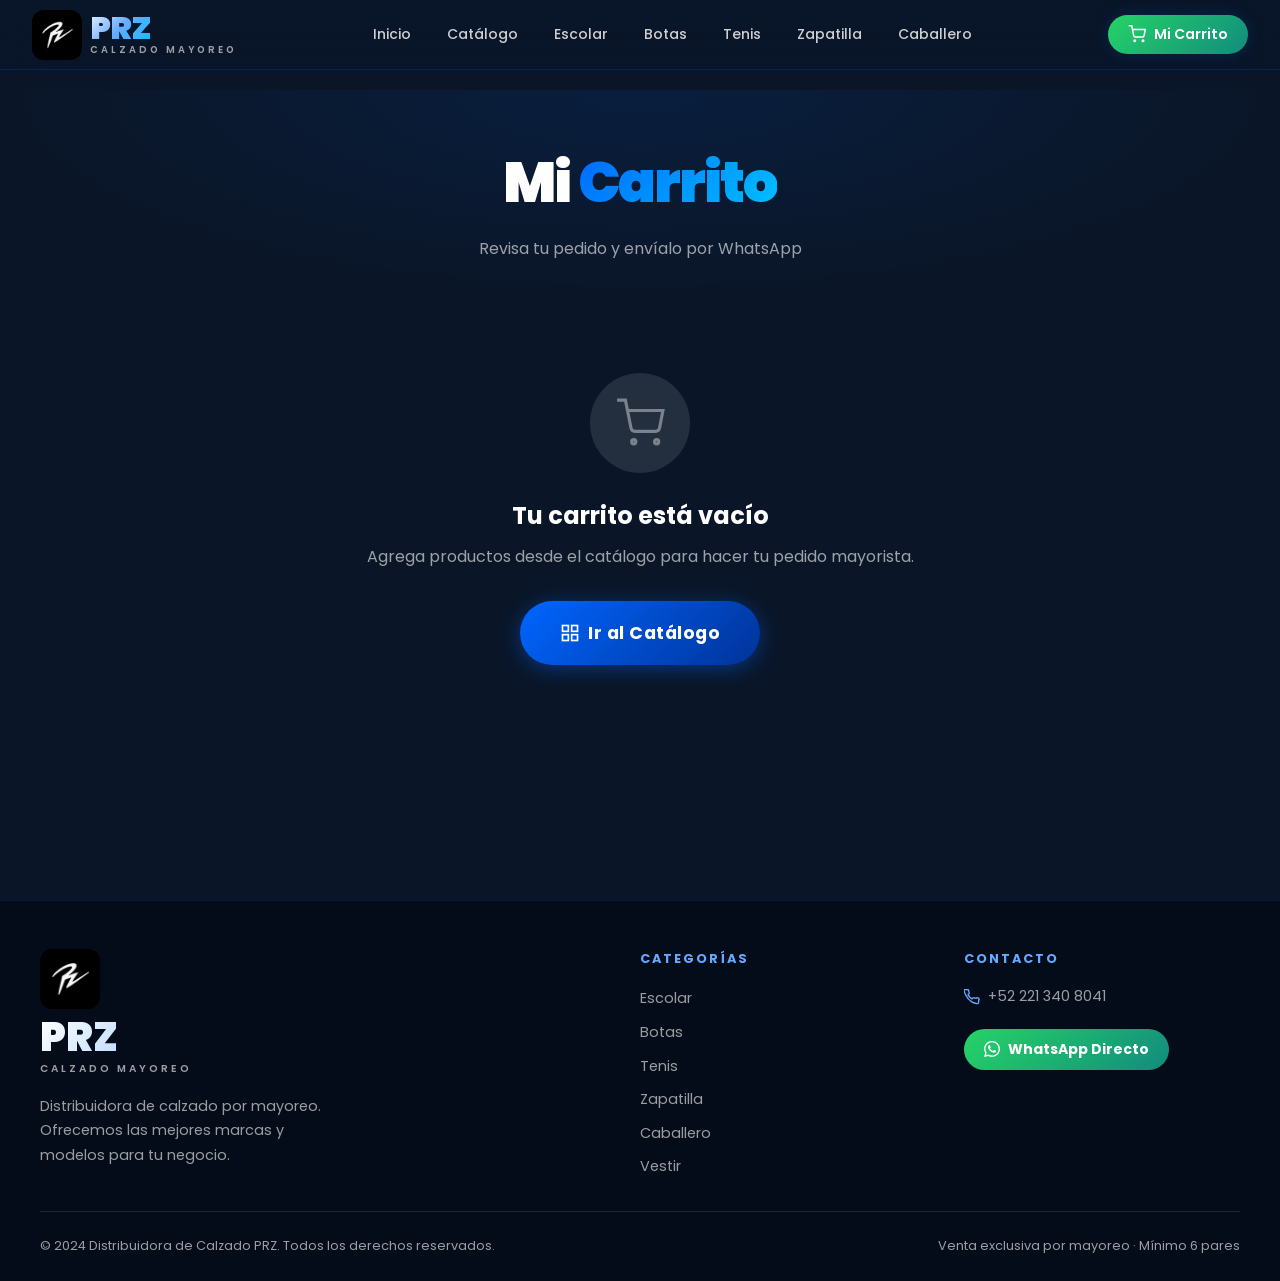
==== commit c99499f5: "Auto-deploy: cambios desde Kiro" ====
--- a/carrito.html
+++ b/carrito.html
@@ -1,4 +1,4 @@
-
+﻿
 <!DOCTYPE html>
 <html lang="es">
 <head>
@@ -28,7 +28,7 @@
       <a href="catalogo.html?categoria=escolar">Escolar</a>
       <a href="catalogo.html?categoria=bota">Botas</a>
       <a href="catalogo.html?categoria=tenis">Tenis</a>
-      <a href="catalogo.html?categoria=dama">Dama</a>
+      <a href="catalogo.html?categoria=dama">Zapatilla</a>
       <a href="catalogo.html?categoria=caballero">Caballero</a>
     </div>
     <div class="nav-actions">
@@ -53,7 +53,7 @@
     <a href="catalogo.html?categoria=escolar">Escolar</a>
     <a href="catalogo.html?categoria=bota">Botas</a>
     <a href="catalogo.html?categoria=tenis">Tenis</a>
-    <a href="catalogo.html?categoria=dama">Dama</a>
+    <a href="catalogo.html?categoria=dama">Zapatilla</a>
     <a href="catalogo.html?categoria=caballero">Caballero</a>
   </div>
 
@@ -185,7 +185,7 @@
           <li><a href="catalogo.html?categoria=escolar">Escolar</a></li>
           <li><a href="catalogo.html?categoria=bota">Botas</a></li>
           <li><a href="catalogo.html?categoria=tenis">Tenis</a></li>
-          <li><a href="catalogo.html?categoria=dama">Dama</a></li>
+          <li><a href="catalogo.html?categoria=dama">Zapatilla</a></li>
           <li><a href="catalogo.html?categoria=caballero">Caballero</a></li>
           <li><a href="catalogo.html?categoria=vestir">Vestir</a></li>
         </ul>
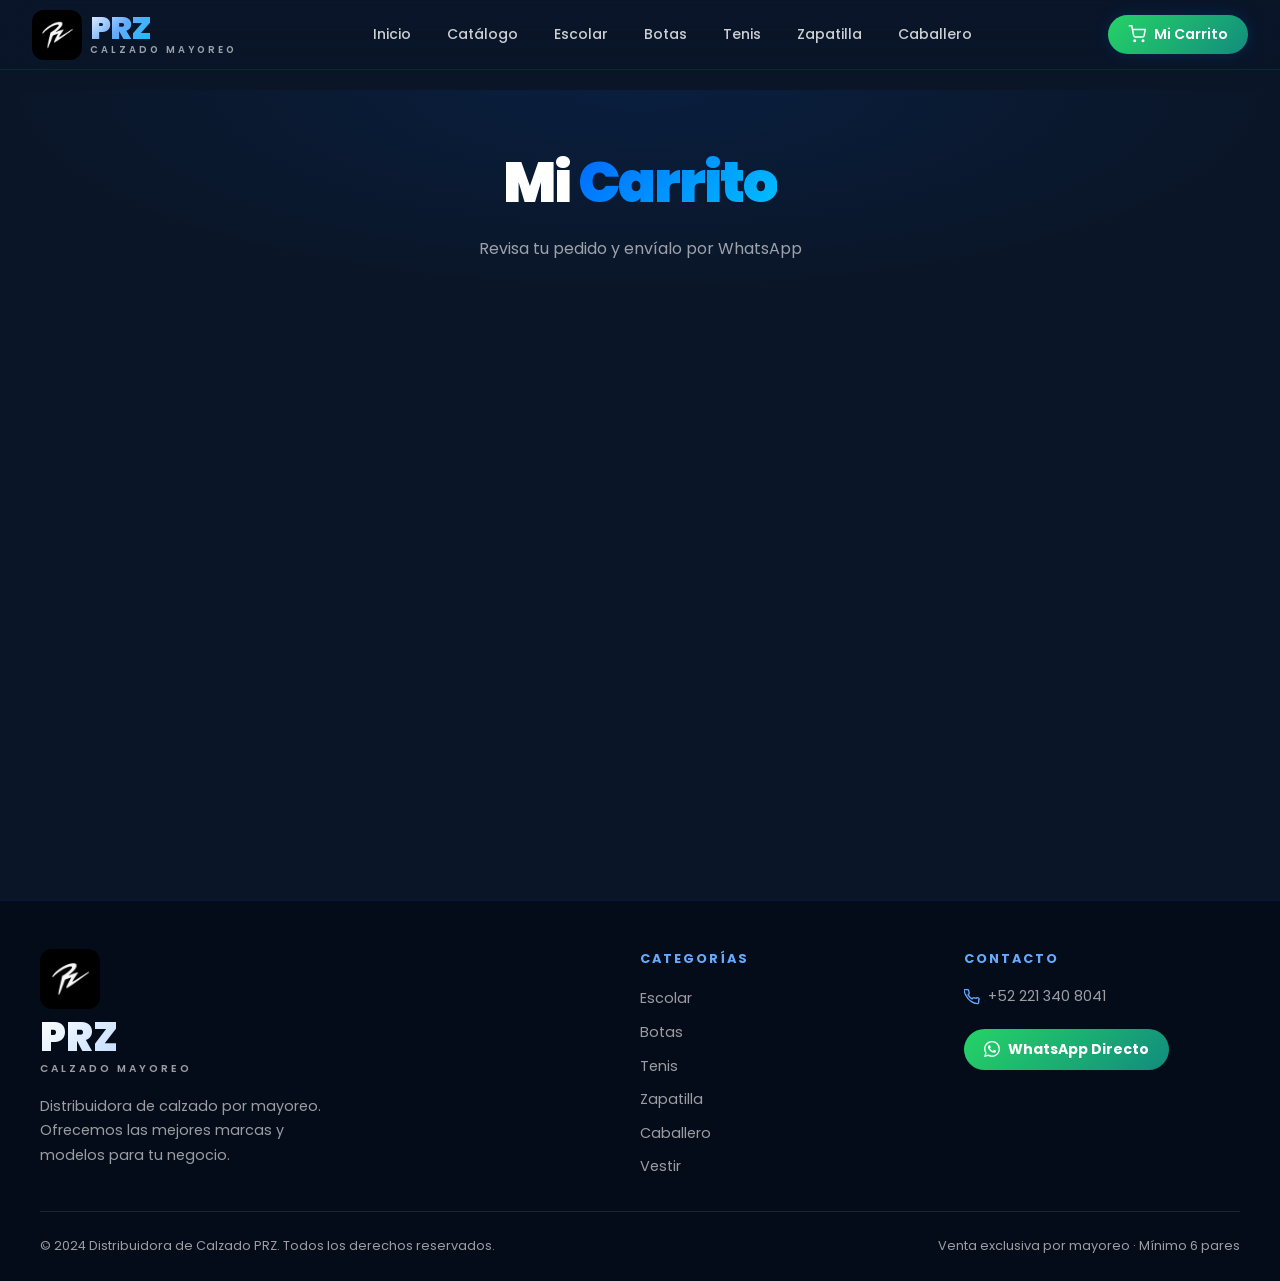
==== commit 4bc344ca: "Auto-deploy: cambios desde Kiro" ====
--- a/carrito.html
+++ b/carrito.html
@@ -212,6 +212,6 @@
     </div>
   </footer>
 
-  <script src="app.js" defer></script>
+  <script src="app.js" defer charset="utf-8"></script>
 </body>
 </html>
